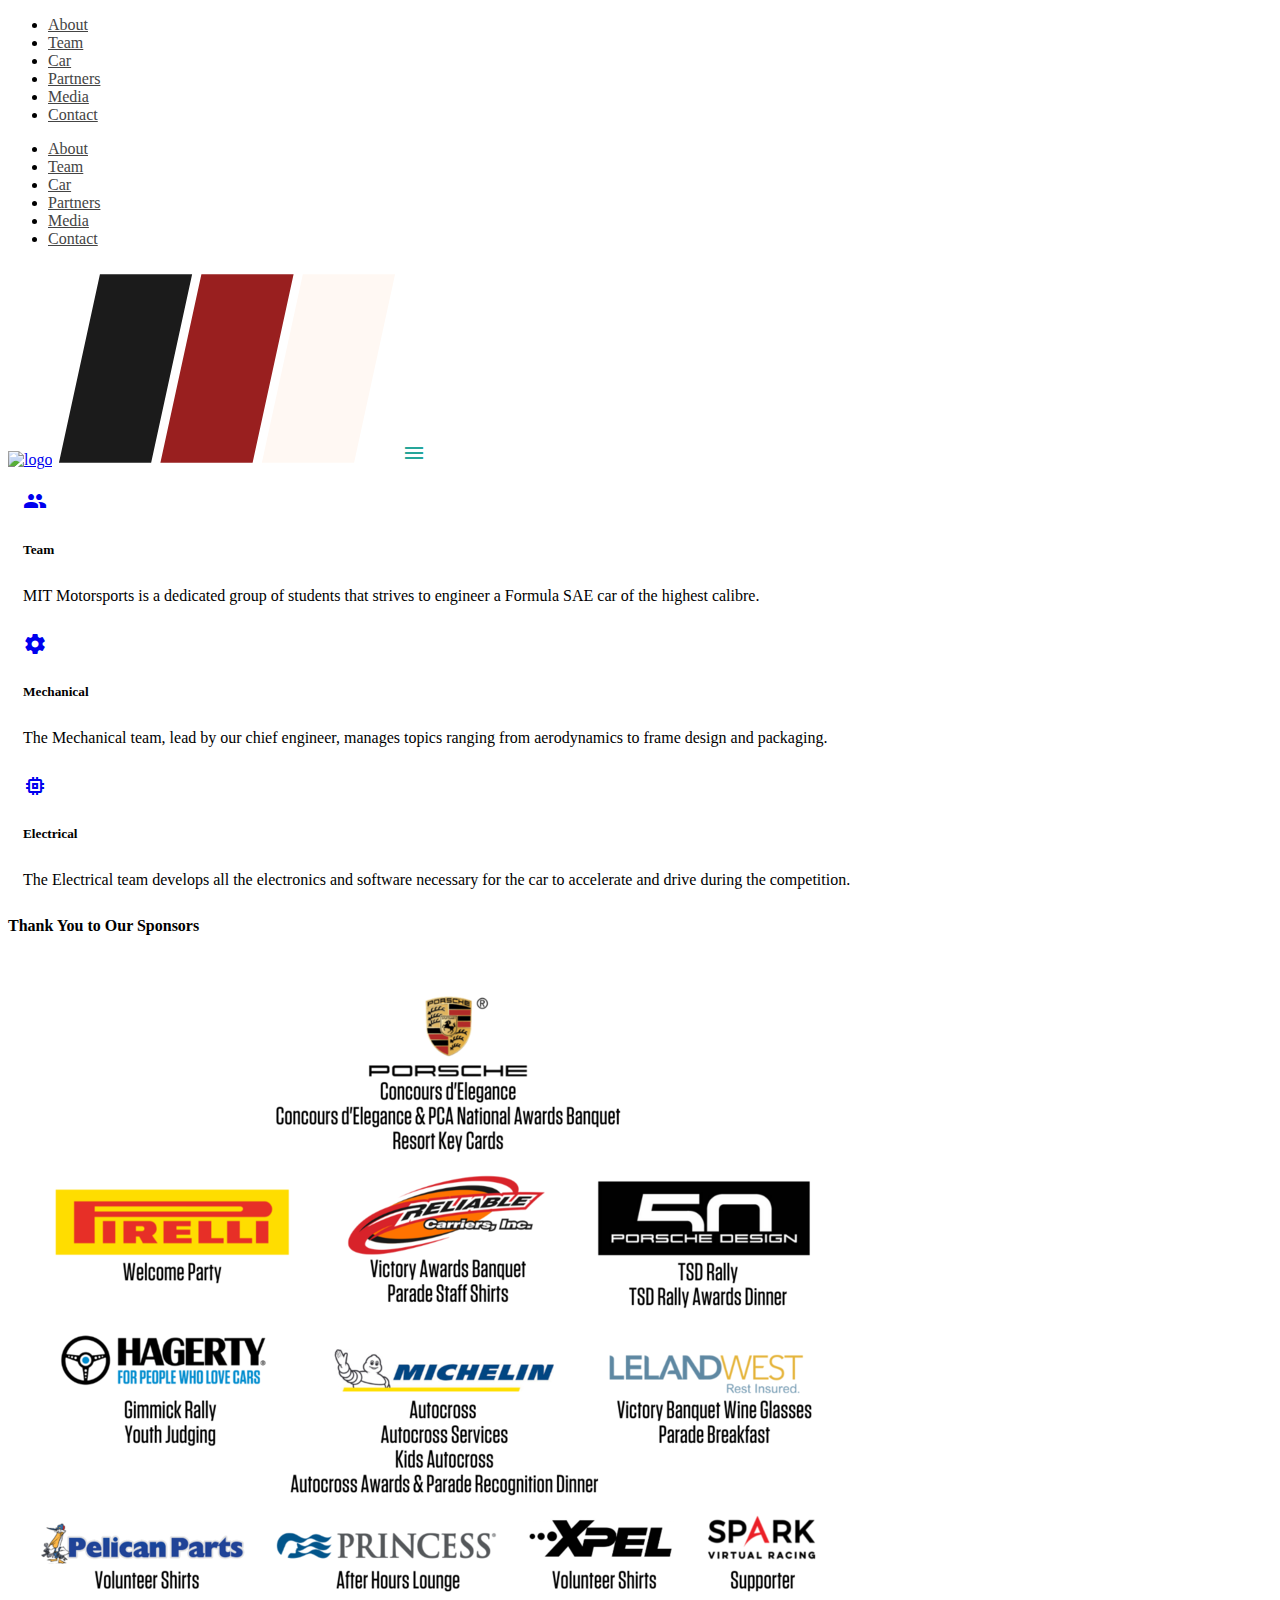
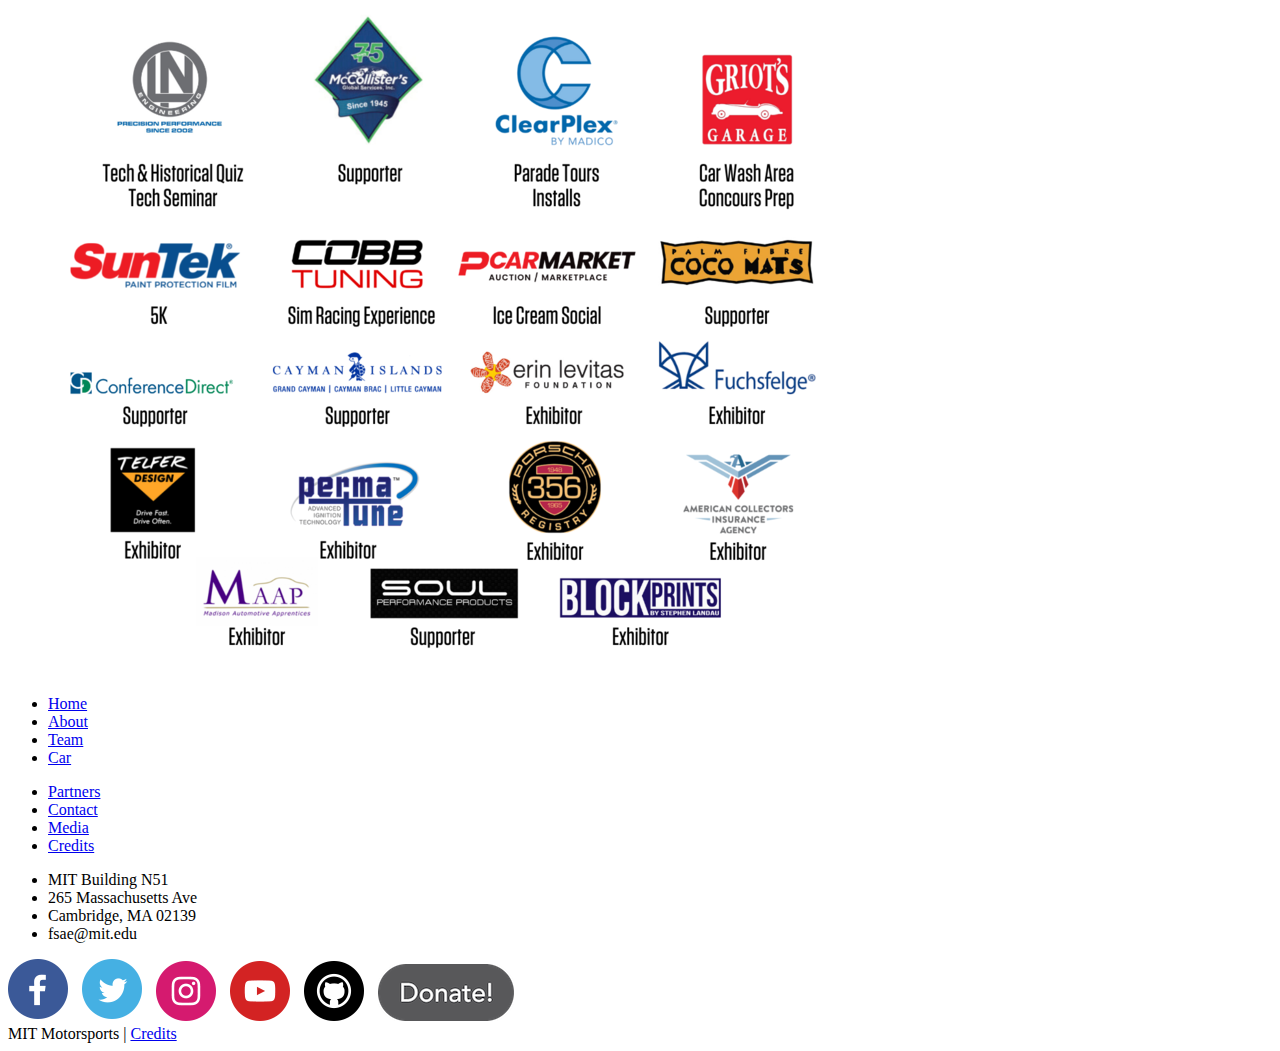
==== docs/index.html @ e7a62049 "xd" ====
<!DOCTYPE html>
<html lang="en">
<head>
  <meta http-equiv="Content-Type" content="text/html; charset=UTF-8"/>
  <meta name="viewport" content="width=device-width, initial-scale=1"/>
  <meta name="keywords" content="FSAE Electric, FSAE, Formula SAE, Formula SAE Electric, MIT, MIT Motorsports, MIT Racing, MIT Racecar">
  <meta name="description" content="The MIT Motorsports team participates in the Formula SAE Electric competition every year.">
  <title>MIT Motorsports</title>

  <!-- Favicon -->
  <link rel="apple-touch-icon-precomposed" sizes="57x57" href="logos/favicon/apple-touch-icon-57x57.png" />
  <link rel="apple-touch-icon-precomposed" sizes="114x114" href="logos/favicon/apple-touch-icon-114x114.png" />
  <link rel="apple-touch-icon-precomposed" sizes="72x72" href="logos/favicon/apple-touch-icon-72x72.png" />
  <link rel="apple-touch-icon-precomposed" sizes="144x144" href="logos/favicon/apple-touch-icon-144x144.png" />
  <link rel="apple-touch-icon-precomposed" sizes="60x60" href="logos/favicon/apple-touch-icon-60x60.png" />
  <link rel="apple-touch-icon-precomposed" sizes="120x120" href="logos/favicon/apple-touch-icon-120x120.png" />
  <link rel="apple-touch-icon-precomposed" sizes="76x76" href="logos/favicon/apple-touch-icon-76x76.png" />
  <link rel="apple-touch-icon-precomposed" sizes="152x152" href="logos/favicon/apple-touch-icon-152x152.png" />
  <link rel="icon" type="image/png" href="logos/favicon/favicon-196x196.png" sizes="196x196" />
  <link rel="icon" type="image/png" href="logos/favicon/favicon-96x96.png" sizes="96x96" />
  <link rel="icon" type="image/png" href="logos/favicon/favicon-32x32.png" sizes="32x32" />
  <link rel="icon" type="image/png" href="logos/favicon/favicon-16x16.png" sizes="16x16" />
  <link rel="icon" type="image/png" href="logos/favicon/favicon-128.png" sizes="128x128" />
  <meta name="application-name" content="&nbsp;"/>
  <meta name="msapplication-TileColor" content="#FFFFFF" />
  <meta name="msapplication-TileImage" content="logos/favicon/mstile-144x144.png" />
  <meta name="msapplication-square70x70logo" content="logos/favicon/mstile-70x70.png" />
  <meta name="msapplication-square150x150logo" content="logos/favicon/mstile-150x150.png" />
  <meta name="msapplication-wide310x150logo" content="logos/favicon/mstile-310x150.png" />
  <meta name="msapplication-square310x310logo" content="logos/favicon/mstile-310x310.png" />

  <!-- CSS  -->
  <link href="https://fonts.googleapis.com/icon?family=Material+Icons" rel="stylesheet">
  <link rel="stylesheet" href="https://cdnjs.cloudflare.com/ajax/libs/materialize/0.100.2/css/materialize.min.css" integrity="sha256-e22BQKCF7bb/h/4MFJ1a4lTRR2OuAe8Hxa/3tgU5Taw=" crossorigin="anonymous" />
  <link href="css/style.css" type="text/css" rel="stylesheet"/>
</head>
<body>

  <!-- Start Navbar -->
  <nav class="grey darken-1" role="navigation">
    <div class="nav-wrapper container">
      <ul class="right hide-on-med-and-down" style="position: relative; z-index:10000">
        <li><a class="black-text" href="/fundamentalsufv.github.io/public/about.html">About</a></li>
        <li><a class="black-text" href="/fundamentalsufv.github.io/public/team.html">Team</a></li>
        <li><a class="black-text" href="/fundamentalsufv.github.io/public/car.html">Car</a></li>
        <li><a class="black-text" href="/fundamentalsufv.github.io/public/sponsors.html">Partners</a></li>
        <li><a class="black-text" href="/fundamentalsufv.github.io/public/media.html">Media</a></li>
        <li><a class="black-text" href="/fundamentalsufv.github.io/public/contact.html">Contact</a></li>
      </ul>

      <ul id="nav-mobile" class="side-nav grey darken-1">
        <li><a class="black-text" href="/fundamentalsufv.github.io/public/about.html">About</a></li>
        <li><a class="black-text" href="/fundamentalsufv.github.io/public/team.html">Team</a></li>
        <li><a class="black-text" href="/fundamentalsufv.github.io/public/car.html">Car</a></li>
        <li><a class="black-text" href="/fundamentalsufv.github.io/public/sponsors.html">Partners</a></li>
        <li><a class="black-text" href="/fundamentalsufv.github.io/public/media.html">Media</a></li>
        <li><a class="black-text" href="/fundamentalsufv.github.io/public/contact.html">Contact</a></li>
      </ul>

      <div id="logo-container" style="height:90%; width:90%">
        <a href="index.html" class="brand-logo hide-on-med-and-down"><img style="height:30%; width:30%" src="logos/dark/full.svg" alt="logo"></a>
        <a href="index.html" class="brand-logo hide-on-large-only"><img src="logos/dark/bars.svg" alt="logo"></a>
        <a href="#" data-activates="nav-mobile" class="button-collapse"><i class="material-icons white-text">menu</i></a>
      </div>
    </div>
  </nav>
  <!-- End Navbar -->

  <!--Infographic Section -->
  <div class="container">
    <div class="section">

      <!--   Icon Section   -->
      <div class="row">
        <div class="col s12 m4">
          <div class="icon-block">
            <a href="/fundamentalsufv.github.io/public/team.html"><h2 class="center black-text"><i class="material-icons">group</i></h2></a>
            <h5 class="center">Team</h5>
            <p class="light center">MIT Motorsports is a dedicated group of students that strives to engineer a Formula SAE car of the highest calibre.</p>
          </div>
        </div>

        <div class="col s12 m4">
          <div class="icon-block">
            <a href="/fundamentalsufv.github.io/public/team.html"><h2 class="center black-text"><i class="material-icons">settings</i></h2></a>
            <h5 class="center">Mechanical</h5>
            <p class="light center">The Mechanical team, lead by our chief engineer, manages topics ranging from aerodynamics to frame design and packaging.</p>
          </div>
        </div>

        <div class="col s12 m4">
          <div class="icon-block">
            <a href=/fundamentalsufv.github.io/public/team.html"><h2 class="center black-text"><i class="material-icons">memory</i></h2></a>
            <h5 class="center">Electrical</h5>
            <p class="light center">The Electrical team develops all the electronics and software necessary for the car to accelerate and drive during the competition.</p>
          </div>
        </div>
      </div>

    </div>
  </div>

  <div class="section">
    <div class="row">
      <div class="col s12 center">
        <h3><i class="mdi-content-send brown-text"></i></h3>
        <h4>Thank You to Our Sponsors</h4>
        <br>
        <img src="images/sponsor_logos/SponsorSpread.png" alt="sponsors" class="responsive-img">
      </div>
    </div>
  </div>



  <!--Start Footer-->
  <footer class="page-footer red darken-4">
    <div class="container">
      <div class="row valign-wrapper">
        <div class="col l1 s12">
          <ul>
            <li><a class="white-text" href="index.html">Home</a></li>
            <li><a class="white-text" href="/fundamentalsufv.github.io/public/about.html">About</a></li>
            <li><a class="white-text" href="/fundamentalsufv.github.io/public/team.html">Team</a></li>
            <li><a class="white-text" href="/fundamentalsufv.github.io/public/car.html">Car</a></li>
          </ul>
        </div>
        <div class="col l1 s12 top">
          <ul>
            <li><a class="white-text" href="/fundamentalsufv.github.io/public/sponsors.html">Partners</a></li>
            <li><a class="white-text" href="/fundamentalsufv.github.io/public/contact.html">Contact</a></li>
            <li><a class="white-text" href="/fundamentalsufv.github.io/public/media.html">Media</a></li>
            <li><a class="white-text" href="/fundamentalsufv.github.io/public/credits.html">Credits</a></li>
          </ul>
        </div>
        <div class="col l3 s12">
          <ul>
            <li><span class="white-text">MIT Building N51</span></li>
            <li><span class="white-text">265 Massachusetts Ave</span></li>
            <li><span class="white-text">Cambridge, MA 02139</span></li>
            <li><span class="white-text">fsae@mit.edu</span></li>
          </ul>
        </div>
        <div class="col l8 s12">
          <a href="https://www.facebook.com/mitfsae/" target="_blank"><img class="grow" src="images/social_media_icons/facebook.png" alt="Facebook" style="padding-right:10px; padding-bottom:2px;"></a>
          <a href="https://twitter.com/mitracing?lang=en" target="_blank"><img class="grow" src="images/social_media_icons/twitter.png" alt="Twitter" style="padding-right:10px; padding-bottom:2px;"></a>
          <a href="https://www.instagram.com/mitmotorsports/" target="_blank"><img class="grow" src="images/social_media_icons/instagram.png" alt="Instagram" style="padding-right:10px;"></a>
          <a href="https://www.youtube.com/channel/UCtUTv52fJi8hfXDDovnQHeA" target="_blank"><img class="grow" src="images/social_media_icons/youtube.png" alt="YouTube" style="padding-right:10px;"></a>
          <a href="https://github.com/MITMotorsports" target="_blank"><img class="grow" src="images/social_media_icons/github.png" alt="GitHub" style="padding-right:10px;"></a>
          <a href="https://giving.mit.edu/give/to?fundId=2733854" target="_blank"><img class="grow" src="images/social_media_icons/donate3.png" alt="Donate"></a>
        </div>
      </div>
    </div>
    <div class="footer-copyright">
      <div class="container">
      MIT Motorsports | <a class="brown-text text-lighten-3" href="/fundamentalsufv.github.io/public/credits.html">Credits</a>
      </div>
    </div>
  </footer>
  <!--End Footer-->

  <!--  Scripts-->
  <script src="https://code.jquery.com/jquery-2.1.1.min.js"></script>
  <script src="js/materialize.js"></script>
  <script src="js/init.js"></script>

  </body>
</html>
---- docs/css/style.css ----
blockquote{
	display: block;
	background: #fff;
	padding: 15px 20px 15px 45px;
	margin: 0 0 20px;
	position: relative;
  
	/*Font*/
	font-size: 16pt;
	line-height: 1.2;
	color: #666;
	text-align: center;
  
	/*Borders - (Optional)*/
	border-left: 15px solid #c76c0c;
	border-right: 2px solid #c76c0c;
  
	/*Box Shadow - (Optional)*/
	-moz-box-shadow: 2px 2px 15px #ccc;
	-webkit-box-shadow: 2px 2px 15px #ccc;
	box-shadow: 2px 2px 15px #ccc;
  }
  
  blockquote::before{
	content: "\201C"; /*Unicode for Left Double Quote*/
  
	/*Font*/
	font-family: Georgia, serif;
	font-size: 60px;
	font-weight: bold;
	color: #999;
  
	/*Positioning*/
	position: absolute;
	left: 10px;
	top:5px;
  }
  
  blockquote::after{
	/*Reset to make sure*/
	content: "";
  }
  
  .slider .indicators {
	bottom: -30px;
  }
  
  h7 {
	font-size: 145%;
  }
  
  nav ul a {
	color: #444;
  }
  
  nav .brand-logo img {
	height: 30%;
	width: 30%;
	padding-top: 8px;
  }
  
  p {
	line-height: 2rem;
  }
  
  .tworem {
	font-size: 110%;
	line-height: 2rem;
  }
  
  .button-collapse {
	color: #26a69a;
  }
  
  .parallax-container {
	min-height: 380px;
	line-height: 0;
	height: auto;
	color: rgba(255,255,255,.9);
  }
  
  .parallax-container .section {
	width: 100%;
  }
  
  @media only screen and (max-width : 992px) {
	.parallax-container .section {
	  position: absolute;
	  top: 40%;
	}
	#index-banner .section {
	  top: 10%;
	}
  }
  
  @media only screen and (max-width : 600px) {
	#index-banner .section {
	  top: 0;
	}
  }
  
  .icon-block {
	padding: 0 15px;
  }
  
  .icon-block .material-icons {
	font-size: inherit;
  }
  
  footer.page-footer {
	margin: 0;
  }
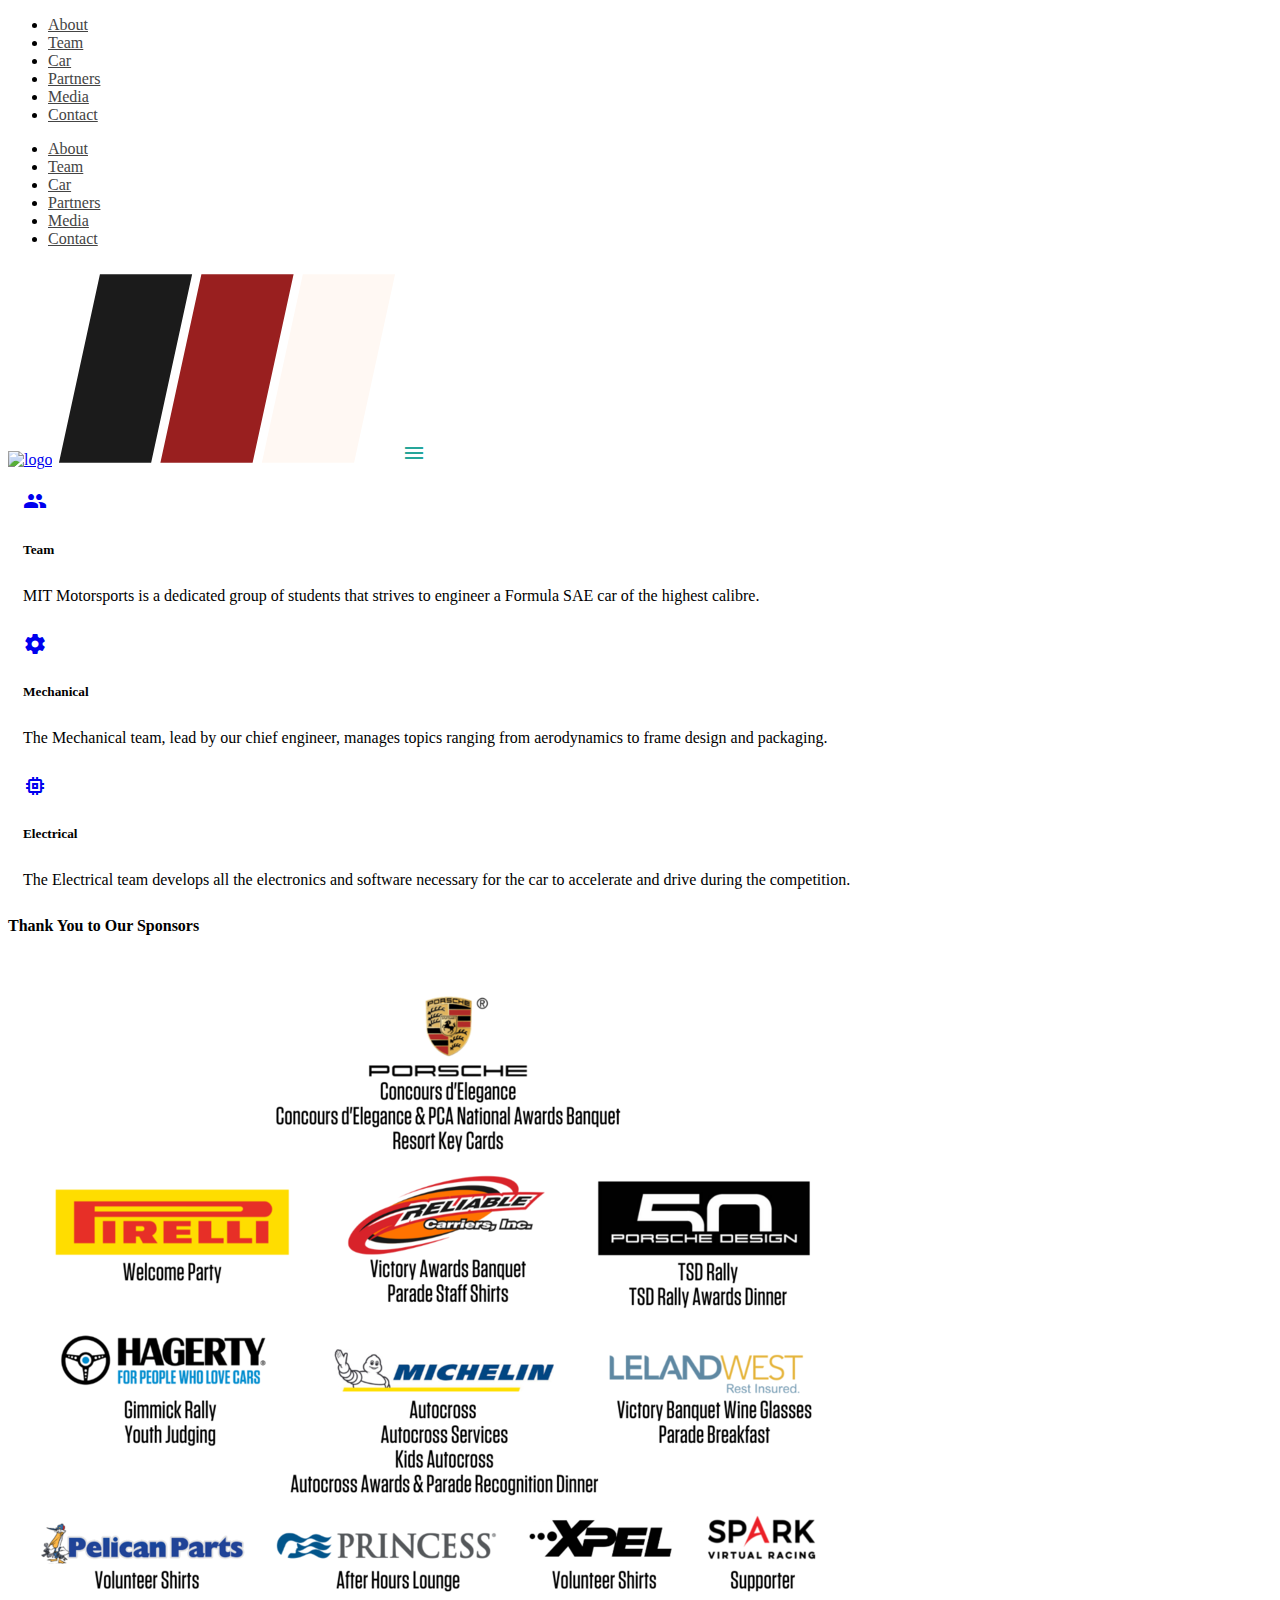
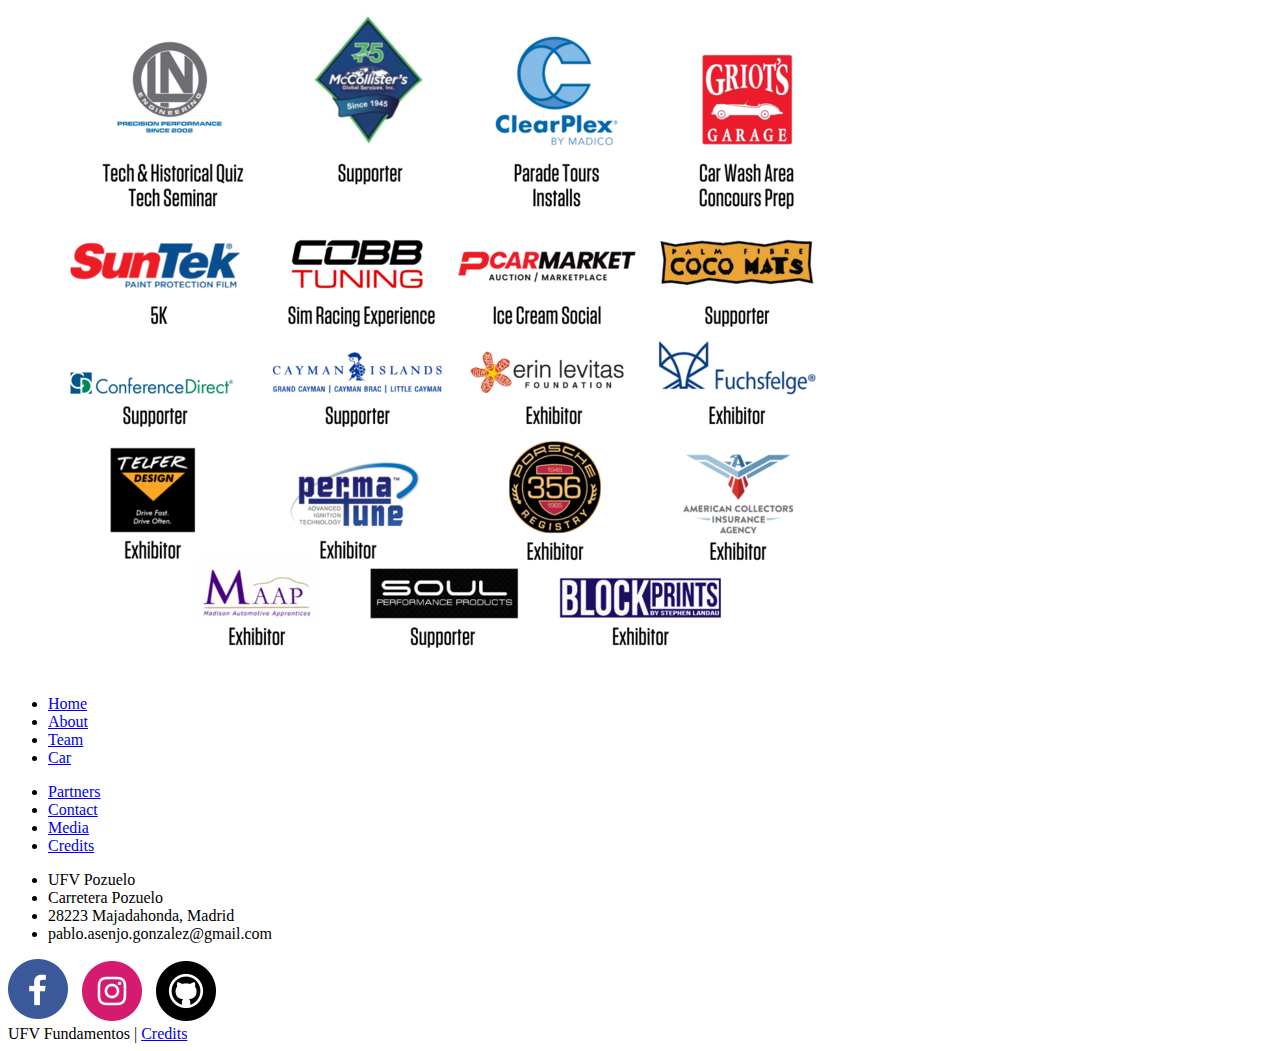
==== commit beb558f7: "xd" ====
--- a/docs/index.html
+++ b/docs/index.html
@@ -114,7 +114,7 @@
 
 
   <!--Start Footer-->
-  <footer class="page-footer red darken-4">
+  <footer class="page-footer grey darken-4">
     <div class="container">
       <div class="row valign-wrapper">
         <div class="col l1 s12">
@@ -135,34 +135,26 @@
         </div>
         <div class="col l3 s12">
           <ul>
-            <li><span class="white-text">MIT Building N51</span></li>
-            <li><span class="white-text">265 Massachusetts Ave</span></li>
-            <li><span class="white-text">Cambridge, MA 02139</span></li>
-            <li><span class="white-text">fsae@mit.edu</span></li>
+            <li><span class="white-text">UFV Pozuelo</span></li>
+            <li><span class="white-text">Carretera Pozuelo</span></li>
+            <li><span class="white-text">28223 Majadahonda, Madrid</span></li>
+            <li><span class="white-text">pablo.asenjo.gonzalez@gmail.com</span></li>
           </ul>
         </div>
         <div class="col l8 s12">
-          <a href="https://www.facebook.com/mitfsae/" target="_blank"><img class="grow" src="images/social_media_icons/facebook.png" alt="Facebook" style="padding-right:10px; padding-bottom:2px;"></a>
-          <a href="https://twitter.com/mitracing?lang=en" target="_blank"><img class="grow" src="images/social_media_icons/twitter.png" alt="Twitter" style="padding-right:10px; padding-bottom:2px;"></a>
-          <a href="https://www.instagram.com/mitmotorsports/" target="_blank"><img class="grow" src="images/social_media_icons/instagram.png" alt="Instagram" style="padding-right:10px;"></a>
-          <a href="https://www.youtube.com/channel/UCtUTv52fJi8hfXDDovnQHeA" target="_blank"><img class="grow" src="images/social_media_icons/youtube.png" alt="YouTube" style="padding-right:10px;"></a>
-          <a href="https://github.com/MITMotorsports" target="_blank"><img class="grow" src="images/social_media_icons/github.png" alt="GitHub" style="padding-right:10px;"></a>
-          <a href="https://giving.mit.edu/give/to?fundId=2733854" target="_blank"><img class="grow" src="images/social_media_icons/donate3.png" alt="Donate"></a>
+          <a href="https://www.linkedin.com/in/pablo-asenjo-737638212/" target="_blank"><img class="grow" src="images/social_media_icons/facebook.png" alt="Facebook" style="padding-right:10px; padding-bottom:2px;"></a>
+          <a href="https://www.instagram.com/pabloassenjo" target="_blank"><img class="grow" src="images/social_media_icons/instagram.png" alt="Instagram" style="padding-right:10px;"></a>
+          <a href="https://github.com/asenjogonsa" target="_blank"><img class="grow" src="images/social_media_icons/github.png" alt="GitHub" style="padding-right:10px;"></a>
         </div>
       </div>
     </div>
     <div class="footer-copyright">
       <div class="container">
-      MIT Motorsports | <a class="brown-text text-lighten-3" href="/fundamentalsufv.github.io/public/credits.html">Credits</a>
+      UFV Fundamentos | <a class="brown-text text-lighten-3" href="./public/credits.html">Credits</a>
       </div>
     </div>
   </footer>
   <!--End Footer-->
 
-  <!--  Scripts-->
-  <script src="https://code.jquery.com/jquery-2.1.1.min.js"></script>
-  <script src="js/materialize.js"></script>
-  <script src="js/init.js"></script>
-
   </body>
 </html>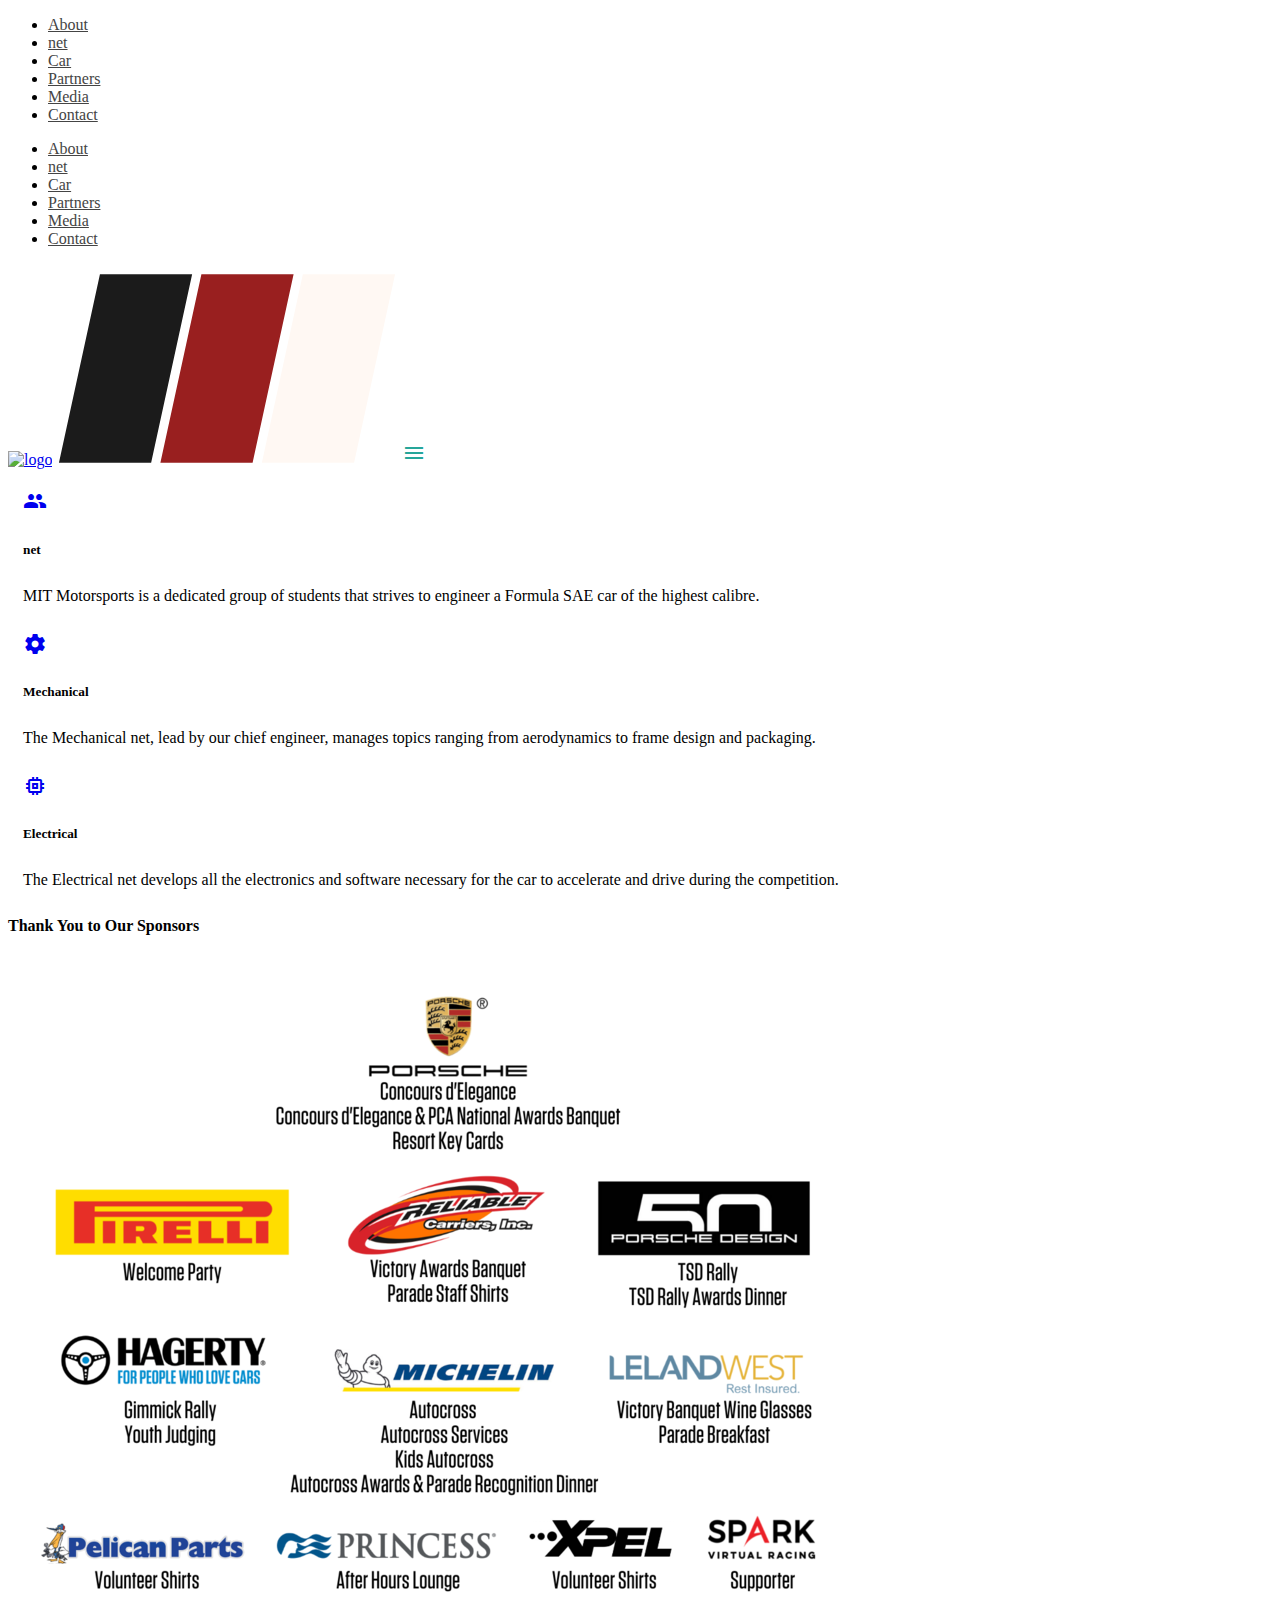
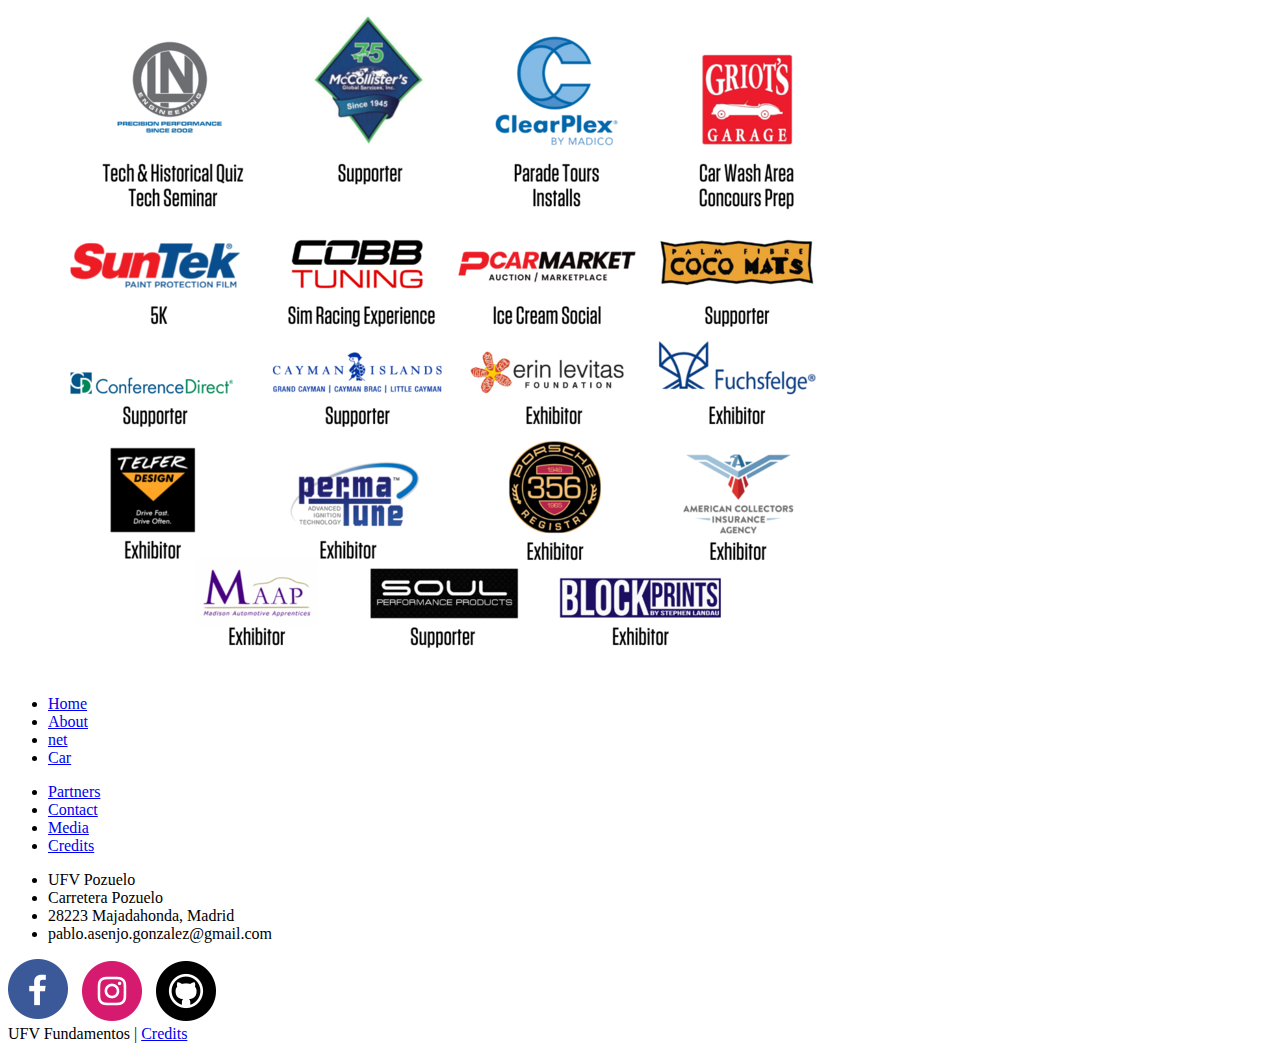
==== commit a00bf9f8: "xd" ====
--- a/docs/index.html
+++ b/docs/index.html
@@ -4,7 +4,7 @@
   <meta http-equiv="Content-Type" content="text/html; charset=UTF-8"/>
   <meta name="viewport" content="width=device-width, initial-scale=1"/>
   <meta name="keywords" content="FSAE Electric, FSAE, Formula SAE, Formula SAE Electric, MIT, MIT Motorsports, MIT Racing, MIT Racecar">
-  <meta name="description" content="The MIT Motorsports team participates in the Formula SAE Electric competition every year.">
+  <meta name="description" content="The MIT Motorsports net participates in the Formula SAE Electric competition every year.">
   <title>MIT Motorsports</title>
 
   <!-- Favicon -->
@@ -40,21 +40,21 @@
   <nav class="grey darken-1" role="navigation">
     <div class="nav-wrapper container">
       <ul class="right hide-on-med-and-down" style="position: relative; z-index:10000">
-        <li><a class="black-text" href="/fundamentalsufv.github.io/public/about.html">About</a></li>
-        <li><a class="black-text" href="/fundamentalsufv.github.io/public/team.html">Team</a></li>
-        <li><a class="black-text" href="/fundamentalsufv.github.io/public/car.html">Car</a></li>
-        <li><a class="black-text" href="/fundamentalsufv.github.io/public/sponsors.html">Partners</a></li>
-        <li><a class="black-text" href="/fundamentalsufv.github.io/public/media.html">Media</a></li>
-        <li><a class="black-text" href="/fundamentalsufv.github.io/public/contact.html">Contact</a></li>
+        <li><a class="black-text" href="./public/about.html">About</a></li>
+        <li><a class="black-text" href="./public/net.html">net</a></li>
+        <li><a class="black-text" href="./public/car.html">Car</a></li>
+        <li><a class="black-text" href="./public/sponsors.html">Partners</a></li>
+        <li><a class="black-text" href="./public/media.html">Media</a></li>
+        <li><a class="black-text" href="./public/contact.html">Contact</a></li>
       </ul>
 
       <ul id="nav-mobile" class="side-nav grey darken-1">
-        <li><a class="black-text" href="/fundamentalsufv.github.io/public/about.html">About</a></li>
-        <li><a class="black-text" href="/fundamentalsufv.github.io/public/team.html">Team</a></li>
-        <li><a class="black-text" href="/fundamentalsufv.github.io/public/car.html">Car</a></li>
-        <li><a class="black-text" href="/fundamentalsufv.github.io/public/sponsors.html">Partners</a></li>
-        <li><a class="black-text" href="/fundamentalsufv.github.io/public/media.html">Media</a></li>
-        <li><a class="black-text" href="/fundamentalsufv.github.io/public/contact.html">Contact</a></li>
+        <li><a class="black-text" href="./public/about.html">About</a></li>
+        <li><a class="black-text" href="./public/net.html">net</a></li>
+        <li><a class="black-text" href="./public/car.html">Car</a></li>
+        <li><a class="black-text" href="./public/sponsors.html">Partners</a></li>
+        <li><a class="black-text" href="./public/media.html">Media</a></li>
+        <li><a class="black-text" href="./public/contact.html">Contact</a></li>
       </ul>
 
       <div id="logo-container" style="height:90%; width:90%">
@@ -74,25 +74,25 @@
       <div class="row">
         <div class="col s12 m4">
           <div class="icon-block">
-            <a href="/fundamentalsufv.github.io/public/team.html"><h2 class="center black-text"><i class="material-icons">group</i></h2></a>
-            <h5 class="center">Team</h5>
+            <a href="./public/net.html"><h2 class="center black-text"><i class="material-icons">group</i></h2></a>
+            <h5 class="center">net</h5>
             <p class="light center">MIT Motorsports is a dedicated group of students that strives to engineer a Formula SAE car of the highest calibre.</p>
           </div>
         </div>
 
         <div class="col s12 m4">
           <div class="icon-block">
-            <a href="/fundamentalsufv.github.io/public/team.html"><h2 class="center black-text"><i class="material-icons">settings</i></h2></a>
+            <a href="./public/net.html"><h2 class="center black-text"><i class="material-icons">settings</i></h2></a>
             <h5 class="center">Mechanical</h5>
-            <p class="light center">The Mechanical team, lead by our chief engineer, manages topics ranging from aerodynamics to frame design and packaging.</p>
+            <p class="light center">The Mechanical net, lead by our chief engineer, manages topics ranging from aerodynamics to frame design and packaging.</p>
           </div>
         </div>
 
         <div class="col s12 m4">
           <div class="icon-block">
-            <a href=/fundamentalsufv.github.io/public/team.html"><h2 class="center black-text"><i class="material-icons">memory</i></h2></a>
+            <a href=./public/net.html"><h2 class="center black-text"><i class="material-icons">memory</i></h2></a>
             <h5 class="center">Electrical</h5>
-            <p class="light center">The Electrical team develops all the electronics and software necessary for the car to accelerate and drive during the competition.</p>
+            <p class="light center">The Electrical net develops all the electronics and software necessary for the car to accelerate and drive during the competition.</p>
           </div>
         </div>
       </div>
@@ -120,17 +120,17 @@
         <div class="col l1 s12">
           <ul>
             <li><a class="white-text" href="index.html">Home</a></li>
-            <li><a class="white-text" href="/fundamentalsufv.github.io/public/about.html">About</a></li>
-            <li><a class="white-text" href="/fundamentalsufv.github.io/public/team.html">Team</a></li>
-            <li><a class="white-text" href="/fundamentalsufv.github.io/public/car.html">Car</a></li>
+            <li><a class="white-text" href="./public/about.html">About</a></li>
+            <li><a class="white-text" href="./public/net.html">net</a></li>
+            <li><a class="white-text" href="./public/car.html">Car</a></li>
           </ul>
         </div>
         <div class="col l1 s12 top">
           <ul>
-            <li><a class="white-text" href="/fundamentalsufv.github.io/public/sponsors.html">Partners</a></li>
-            <li><a class="white-text" href="/fundamentalsufv.github.io/public/contact.html">Contact</a></li>
-            <li><a class="white-text" href="/fundamentalsufv.github.io/public/media.html">Media</a></li>
-            <li><a class="white-text" href="/fundamentalsufv.github.io/public/credits.html">Credits</a></li>
+            <li><a class="white-text" href="./public/sponsors.html">Partners</a></li>
+            <li><a class="white-text" href="./public/contact.html">Contact</a></li>
+            <li><a class="white-text" href="./public/media.html">Media</a></li>
+            <li><a class="white-text" href="./public/credits.html">Credits</a></li>
           </ul>
         </div>
         <div class="col l3 s12">
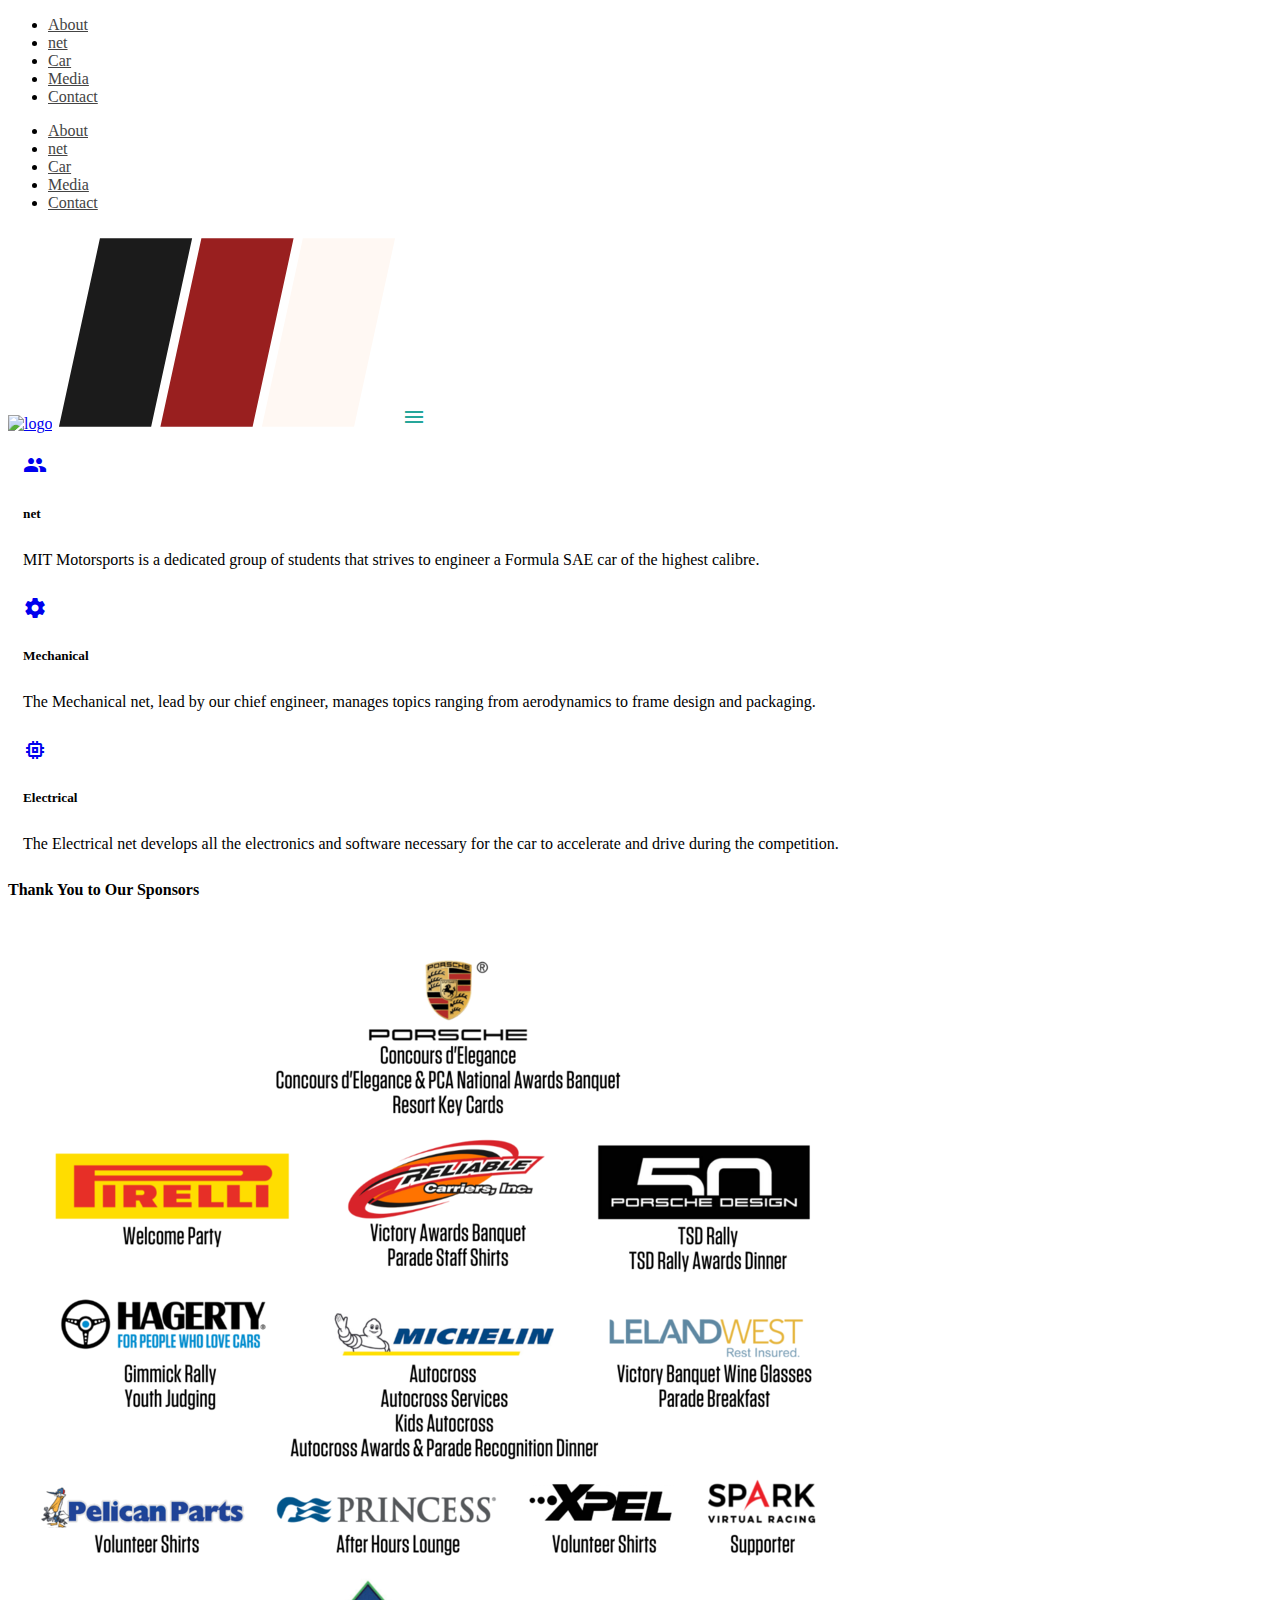
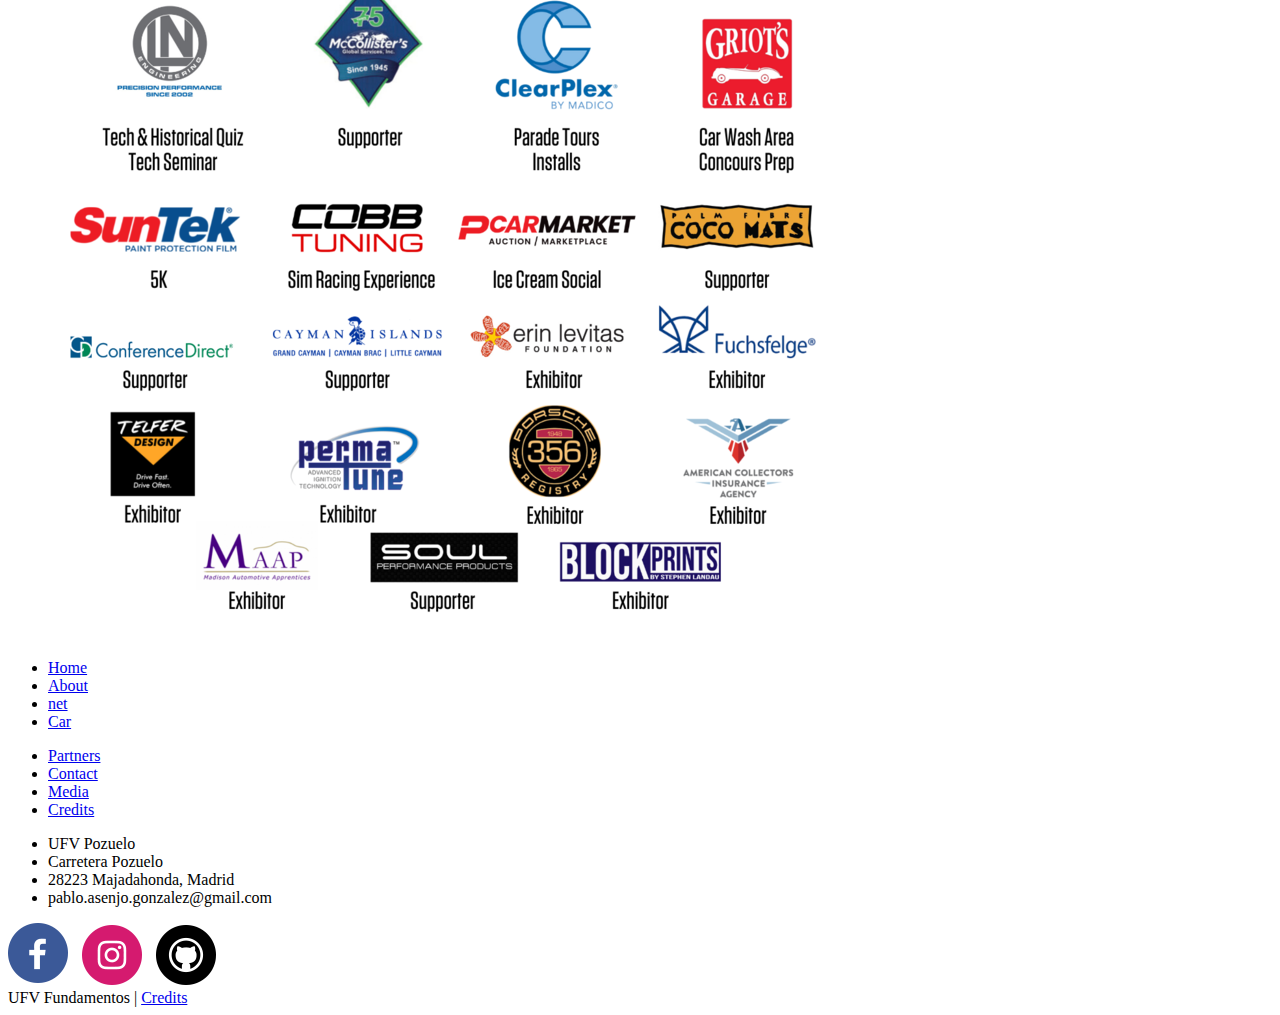
==== commit 34442150: "xd" ====
--- a/docs/index.html
+++ b/docs/index.html
@@ -43,7 +43,7 @@
         <li><a class="black-text" href="./public/about.html">About</a></li>
         <li><a class="black-text" href="./public/net.html">net</a></li>
         <li><a class="black-text" href="./public/car.html">Car</a></li>
-        <li><a class="black-text" href="./public/sponsors.html">Partners</a></li>
+         
         <li><a class="black-text" href="./public/media.html">Media</a></li>
         <li><a class="black-text" href="./public/contact.html">Contact</a></li>
       </ul>
@@ -52,7 +52,7 @@
         <li><a class="black-text" href="./public/about.html">About</a></li>
         <li><a class="black-text" href="./public/net.html">net</a></li>
         <li><a class="black-text" href="./public/car.html">Car</a></li>
-        <li><a class="black-text" href="./public/sponsors.html">Partners</a></li>
+         
         <li><a class="black-text" href="./public/media.html">Media</a></li>
         <li><a class="black-text" href="./public/contact.html">Contact</a></li>
       </ul>
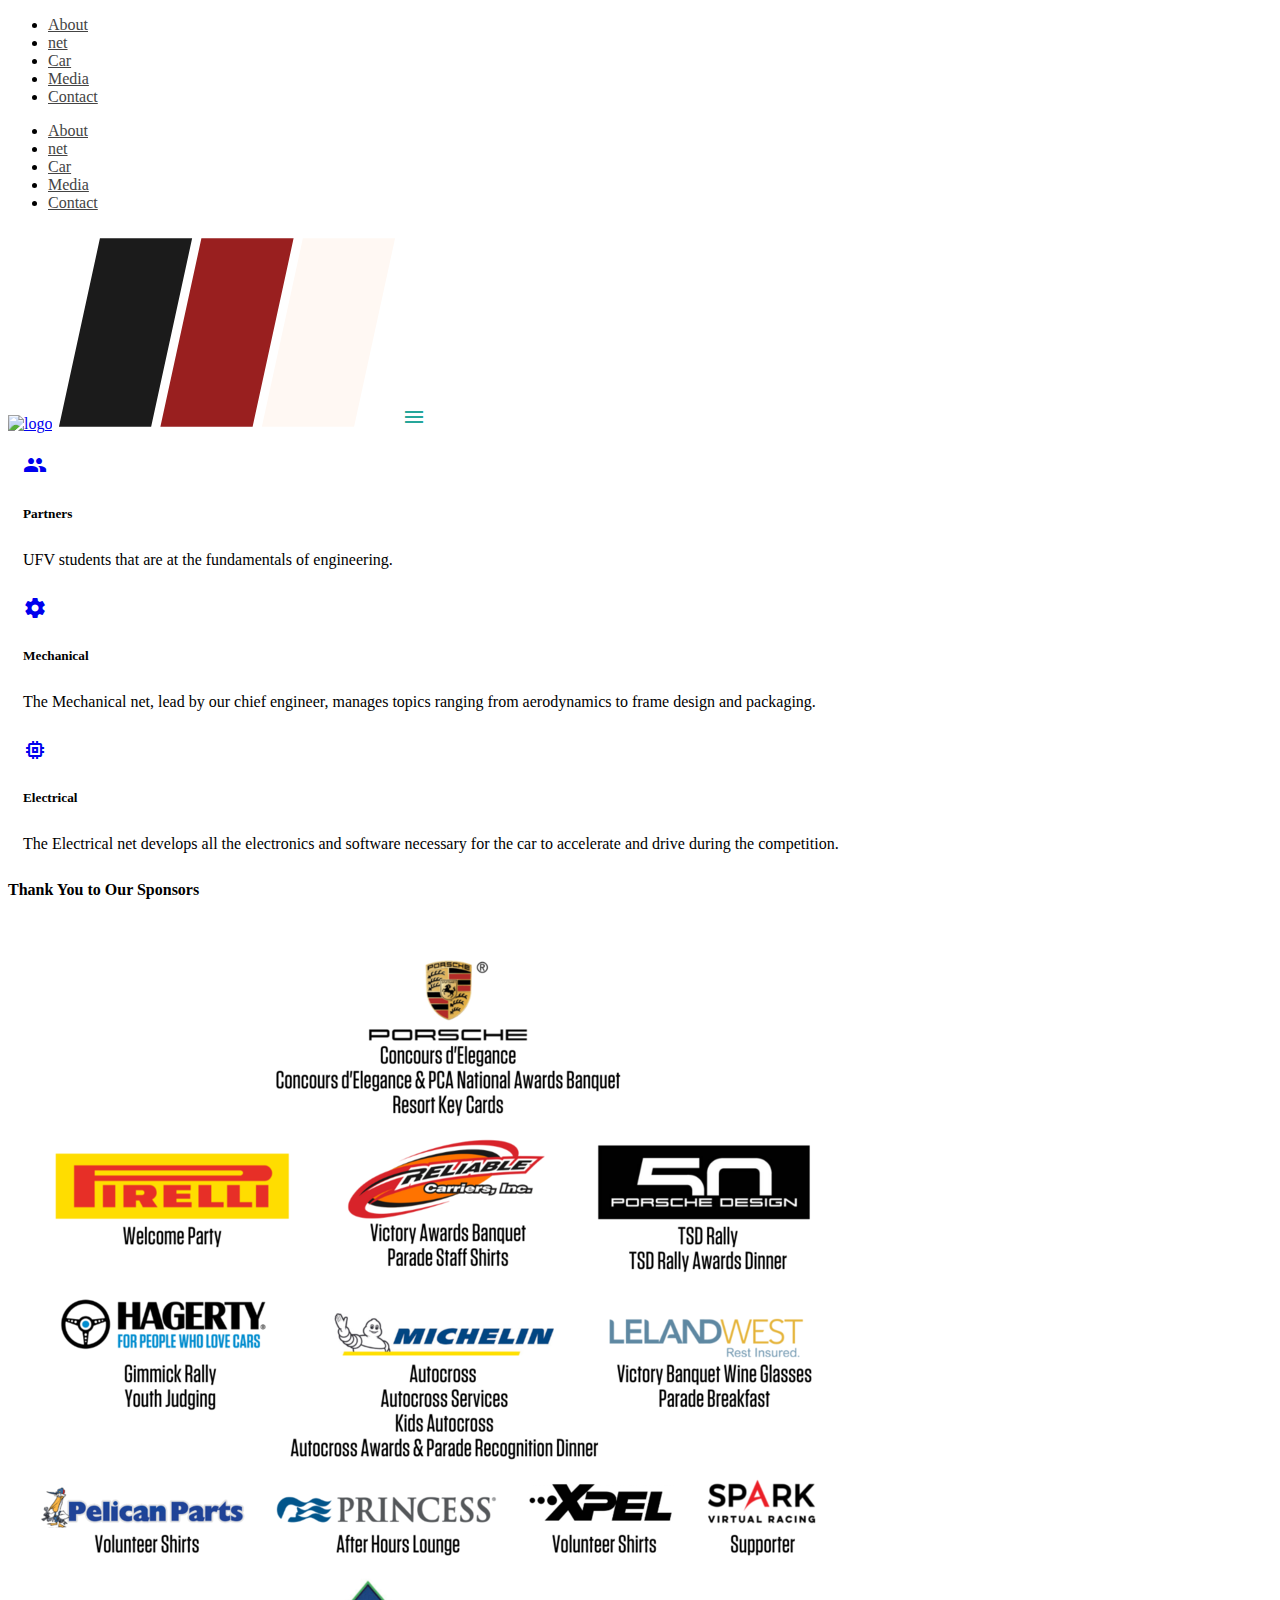
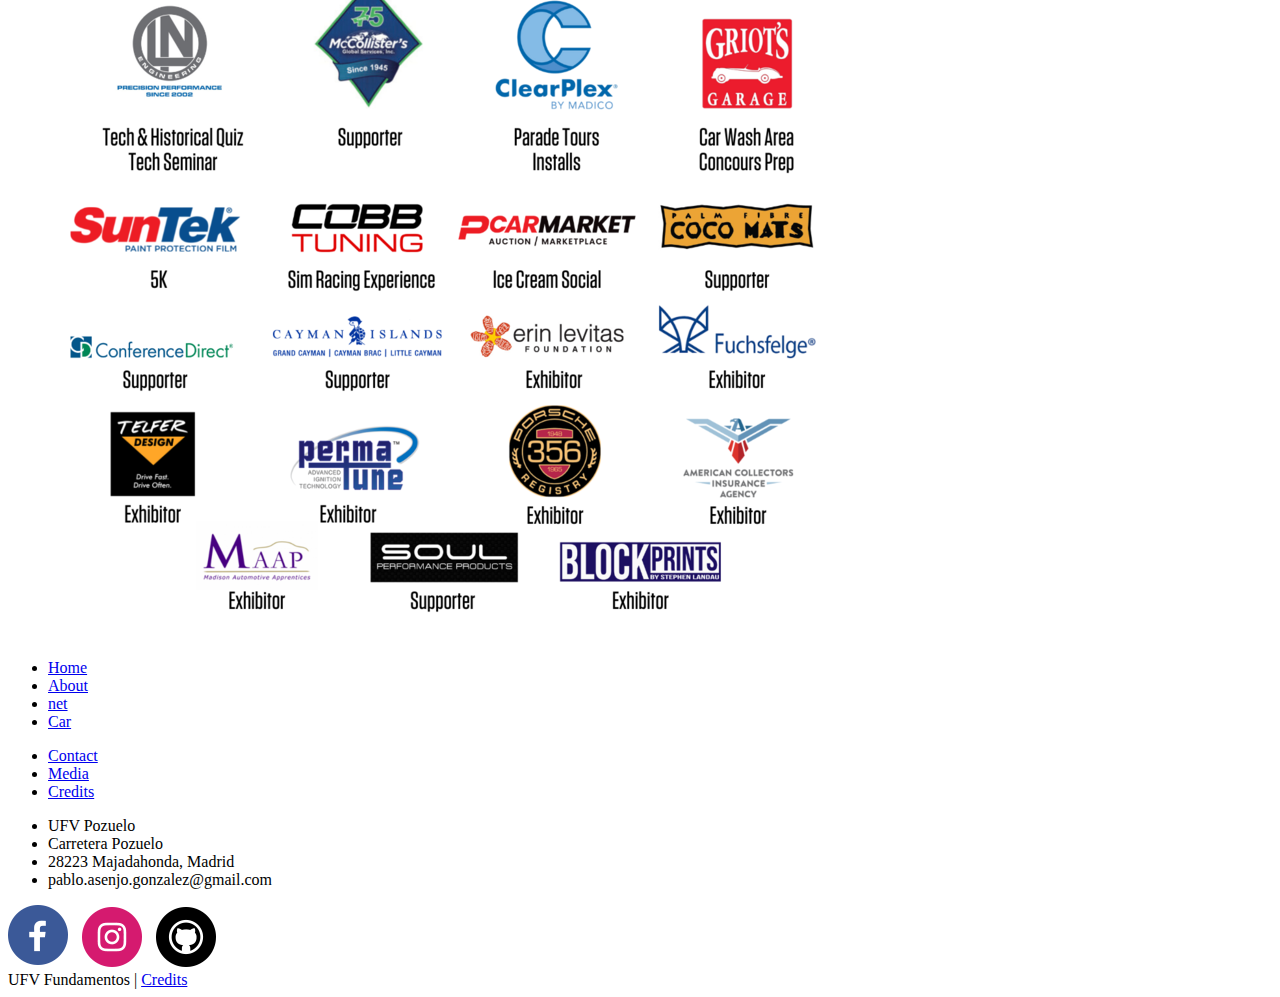
==== commit df7ea40c: "xd" ====
--- a/docs/index.html
+++ b/docs/index.html
@@ -75,8 +75,8 @@
         <div class="col s12 m4">
           <div class="icon-block">
             <a href="./public/net.html"><h2 class="center black-text"><i class="material-icons">group</i></h2></a>
-            <h5 class="center">net</h5>
-            <p class="light center">MIT Motorsports is a dedicated group of students that strives to engineer a Formula SAE car of the highest calibre.</p>
+            <h5 class="center">Partners</h5>
+            <p class="light center">UFV students that are at the fundamentals of engineering.</p>
           </div>
         </div>
 
@@ -127,7 +127,7 @@
         </div>
         <div class="col l1 s12 top">
           <ul>
-            <li><a class="white-text" href="./public/sponsors.html">Partners</a></li>
+            
             <li><a class="white-text" href="./public/contact.html">Contact</a></li>
             <li><a class="white-text" href="./public/media.html">Media</a></li>
             <li><a class="white-text" href="./public/credits.html">Credits</a></li>
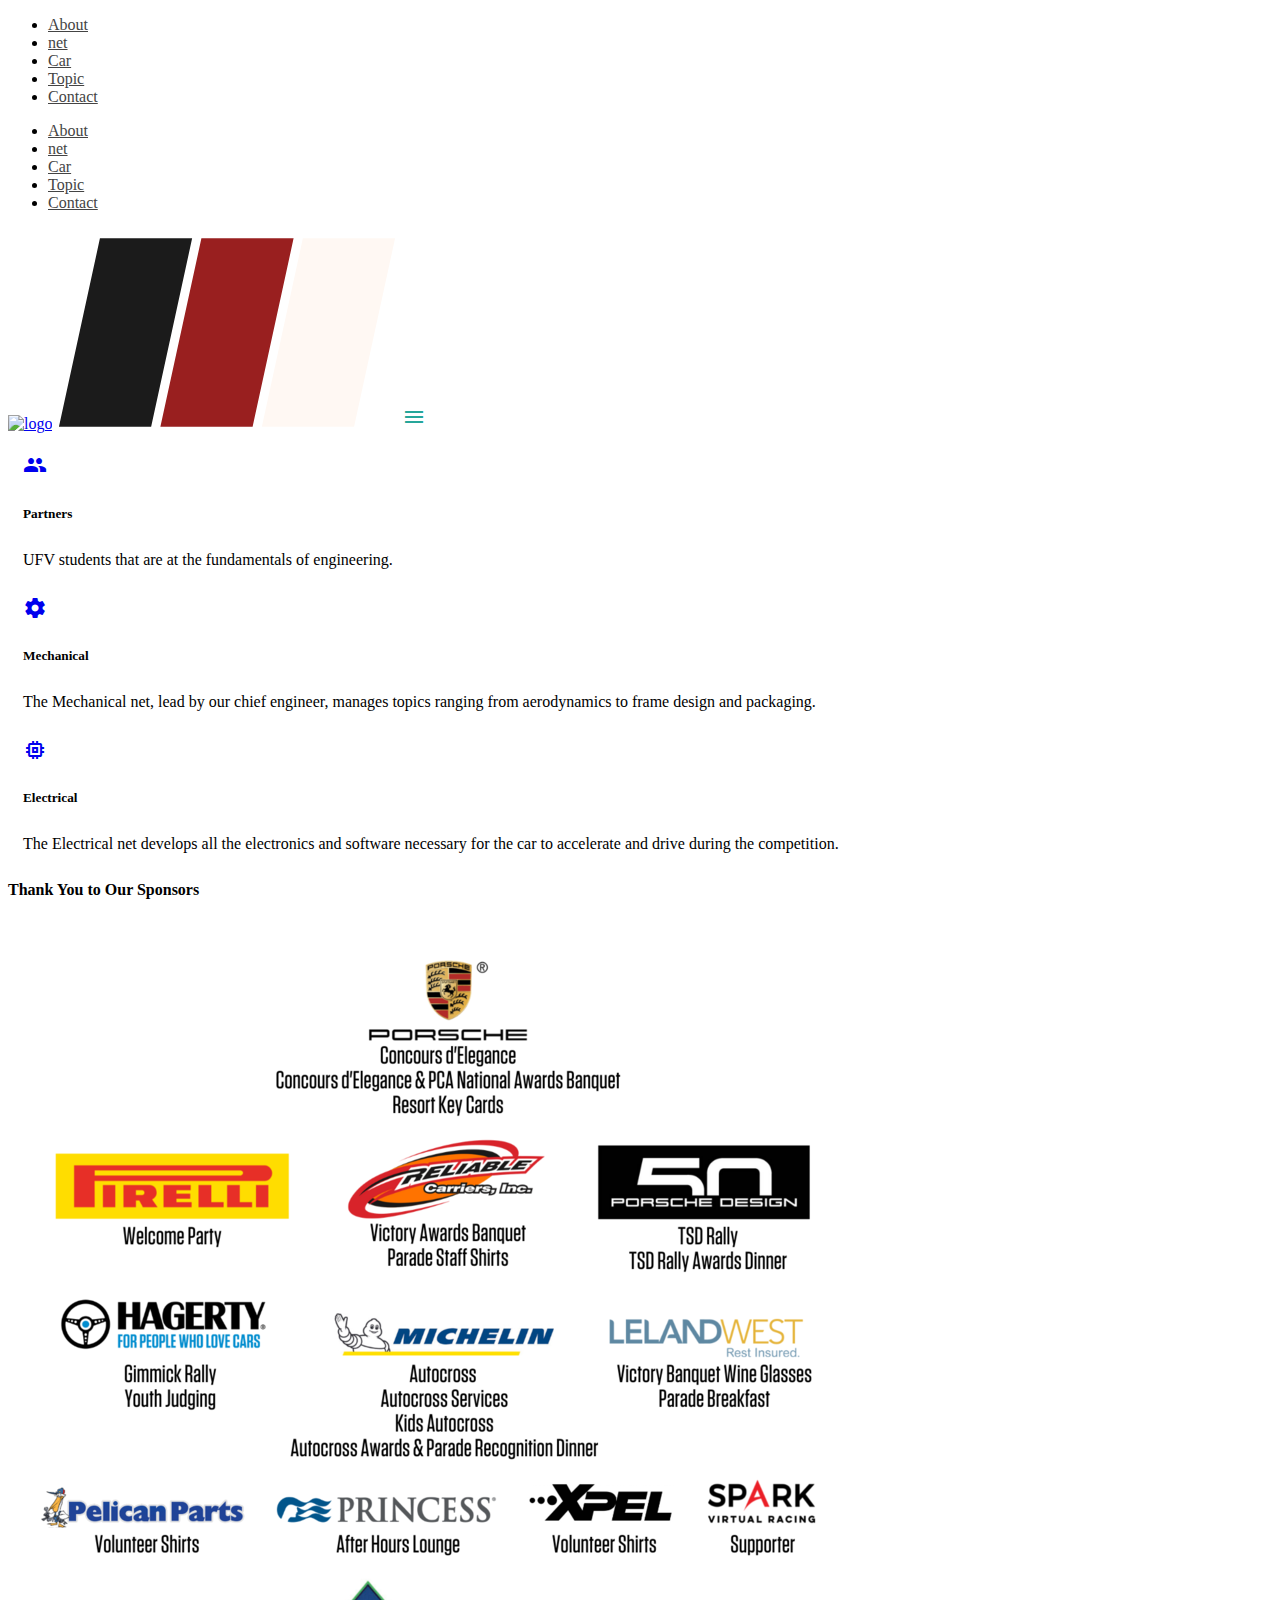
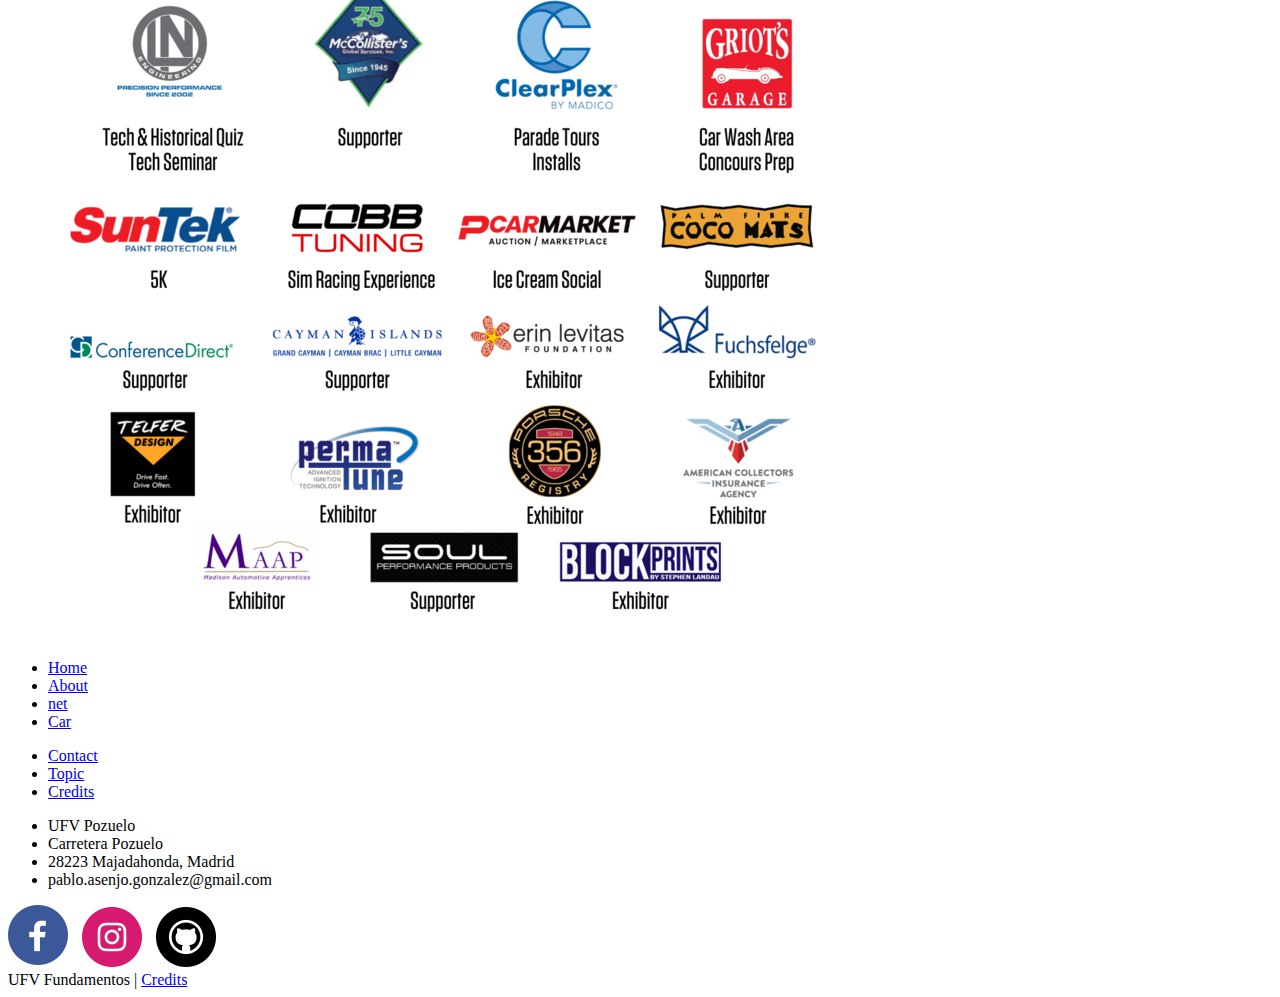
==== commit 2f97fcce: "xd" ====
--- a/docs/index.html
+++ b/docs/index.html
@@ -44,7 +44,7 @@
         <li><a class="black-text" href="./public/net.html">net</a></li>
         <li><a class="black-text" href="./public/car.html">Car</a></li>
          
-        <li><a class="black-text" href="./public/media.html">Media</a></li>
+        <li><a class="black-text" href="./public/topic.html">Topic</a></li>
         <li><a class="black-text" href="./public/contact.html">Contact</a></li>
       </ul>
 
@@ -53,12 +53,12 @@
         <li><a class="black-text" href="./public/net.html">net</a></li>
         <li><a class="black-text" href="./public/car.html">Car</a></li>
          
-        <li><a class="black-text" href="./public/media.html">Media</a></li>
+        <li><a class="black-text" href="./public/topic.html">Topic</a></li>
         <li><a class="black-text" href="./public/contact.html">Contact</a></li>
       </ul>
 
       <div id="logo-container" style="height:90%; width:90%">
-        <a href="index.html" class="brand-logo hide-on-med-and-down"><img style="height:30%; width:30%" src="logos/dark/full.svg" alt="logo"></a>
+        <a href="index.html" class="brand-logo hide-on-med-and-down"><img style="height:35%; width:35%" src="logos/dark/full.svg" alt="logo"></a>
         <a href="index.html" class="brand-logo hide-on-large-only"><img src="logos/dark/bars.svg" alt="logo"></a>
         <a href="#" data-activates="nav-mobile" class="button-collapse"><i class="material-icons white-text">menu</i></a>
       </div>
@@ -129,7 +129,7 @@
           <ul>
             
             <li><a class="white-text" href="./public/contact.html">Contact</a></li>
-            <li><a class="white-text" href="./public/media.html">Media</a></li>
+            <li><a class="white-text" href="./public/topic.html">Topic</a></li>
             <li><a class="white-text" href="./public/credits.html">Credits</a></li>
           </ul>
         </div>
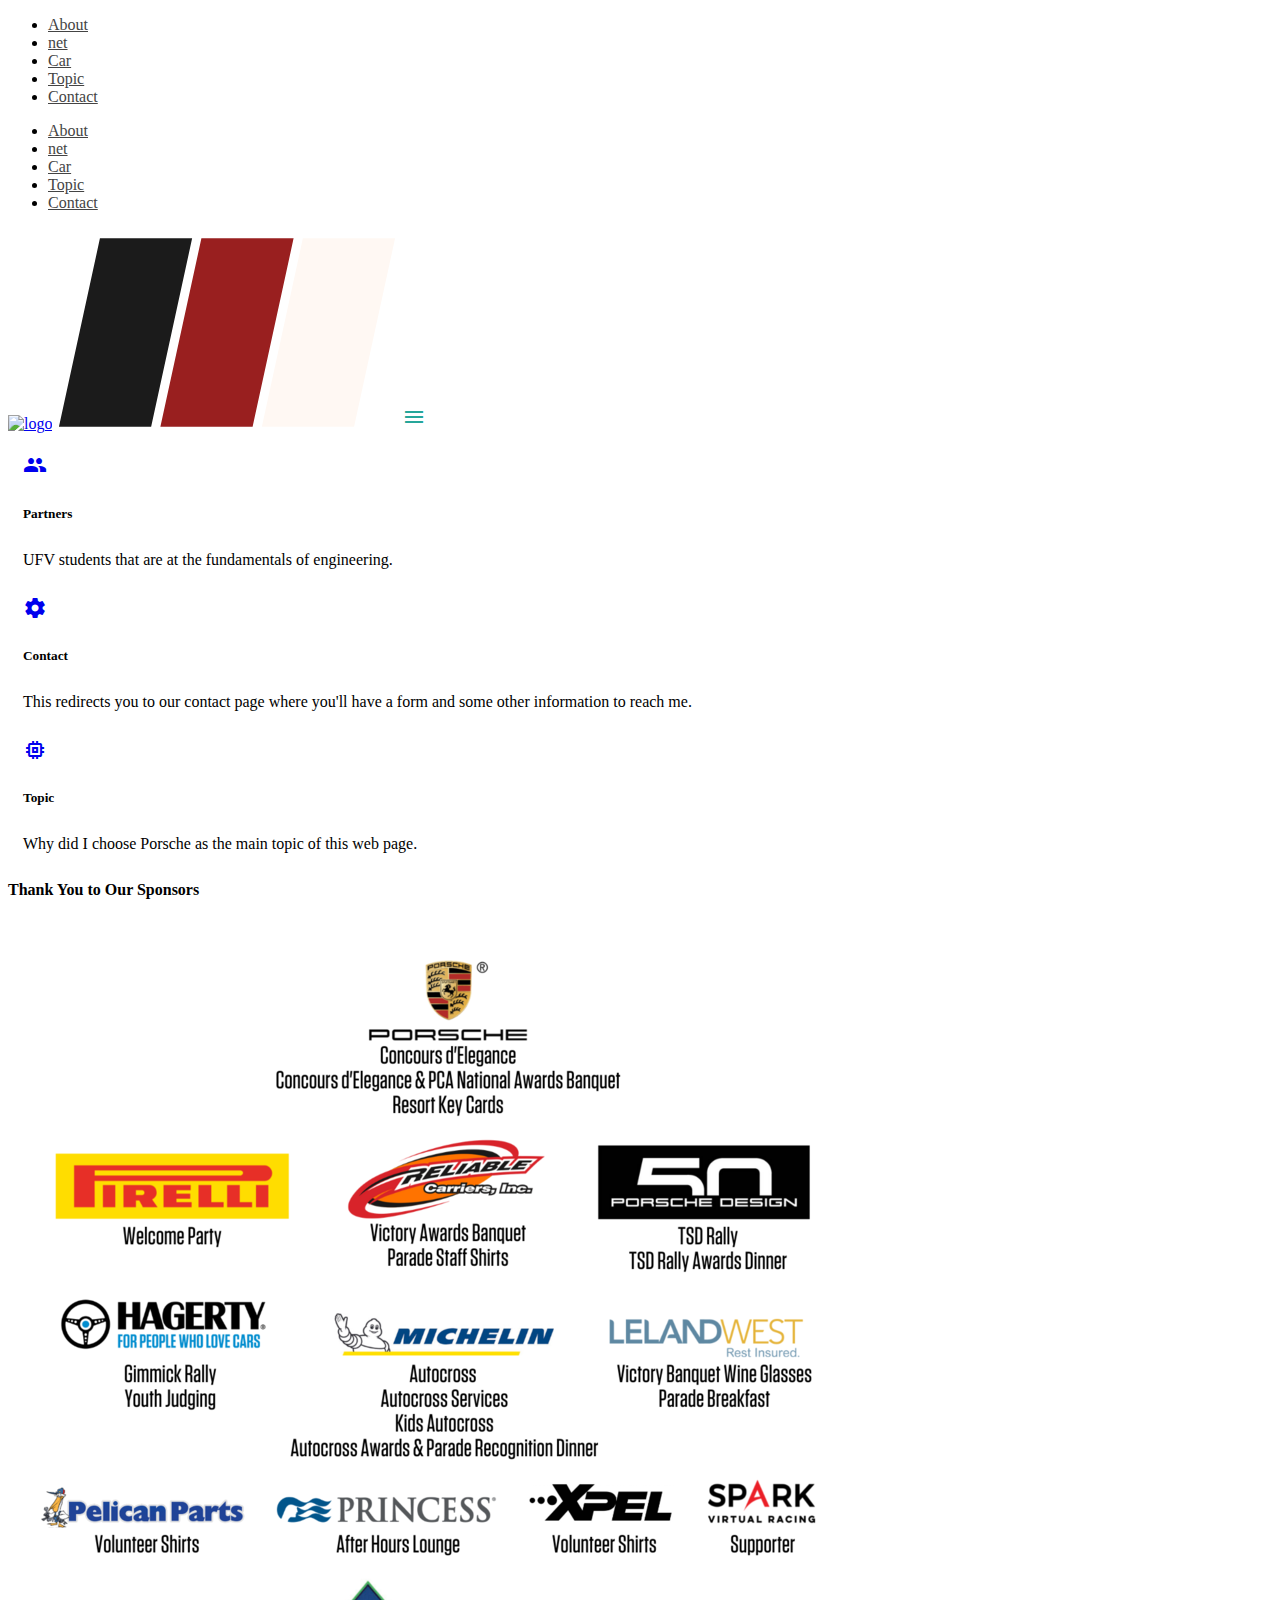
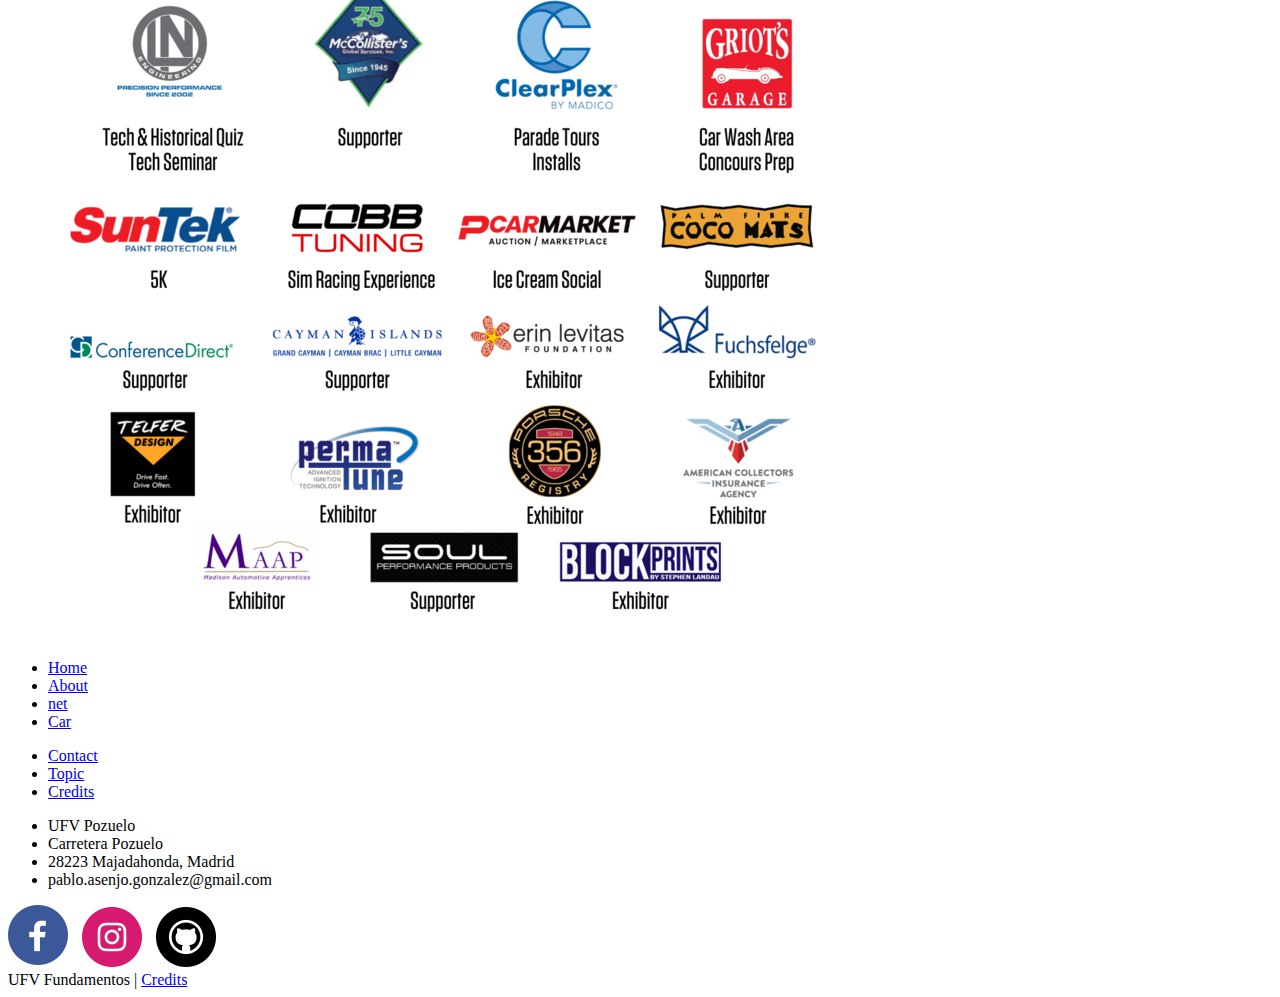
==== commit daf00610: "xd" ====
--- a/docs/index.html
+++ b/docs/index.html
@@ -83,16 +83,16 @@
         <div class="col s12 m4">
           <div class="icon-block">
             <a href="./public/net.html"><h2 class="center black-text"><i class="material-icons">settings</i></h2></a>
-            <h5 class="center">Mechanical</h5>
-            <p class="light center">The Mechanical net, lead by our chief engineer, manages topics ranging from aerodynamics to frame design and packaging.</p>
+            <h5 class="center">Contact</h5>
+            <p class="light center"> This redirects you to our contact page where you'll have a form and some other information to reach me.</p>
           </div>
         </div>
 
         <div class="col s12 m4">
           <div class="icon-block">
-            <a href=./public/net.html"><h2 class="center black-text"><i class="material-icons">memory</i></h2></a>
-            <h5 class="center">Electrical</h5>
-            <p class="light center">The Electrical net develops all the electronics and software necessary for the car to accelerate and drive during the competition.</p>
+            <a href="./public/topic.html"><h2 class="center black-text"><i class="material-icons">memory</i></h2></a>
+            <h5 class="center">Topic</h5>
+            <p class="light center">Why did I choose Porsche as the main topic of this web page.</p>
           </div>
         </div>
       </div>
--- a/docs/css/style.css
+++ b/docs/css/style.css
@@ -110,4 +110,10 @@
   footer.page-footer {
 	margin: 0;
   }
-  +  
+  #apartado123{
+	border:3px solid rgb(0, 0, 0);
+	border-radius:22px;
+	padding-left: 20px;
+	padding-right: 30px;
+ } 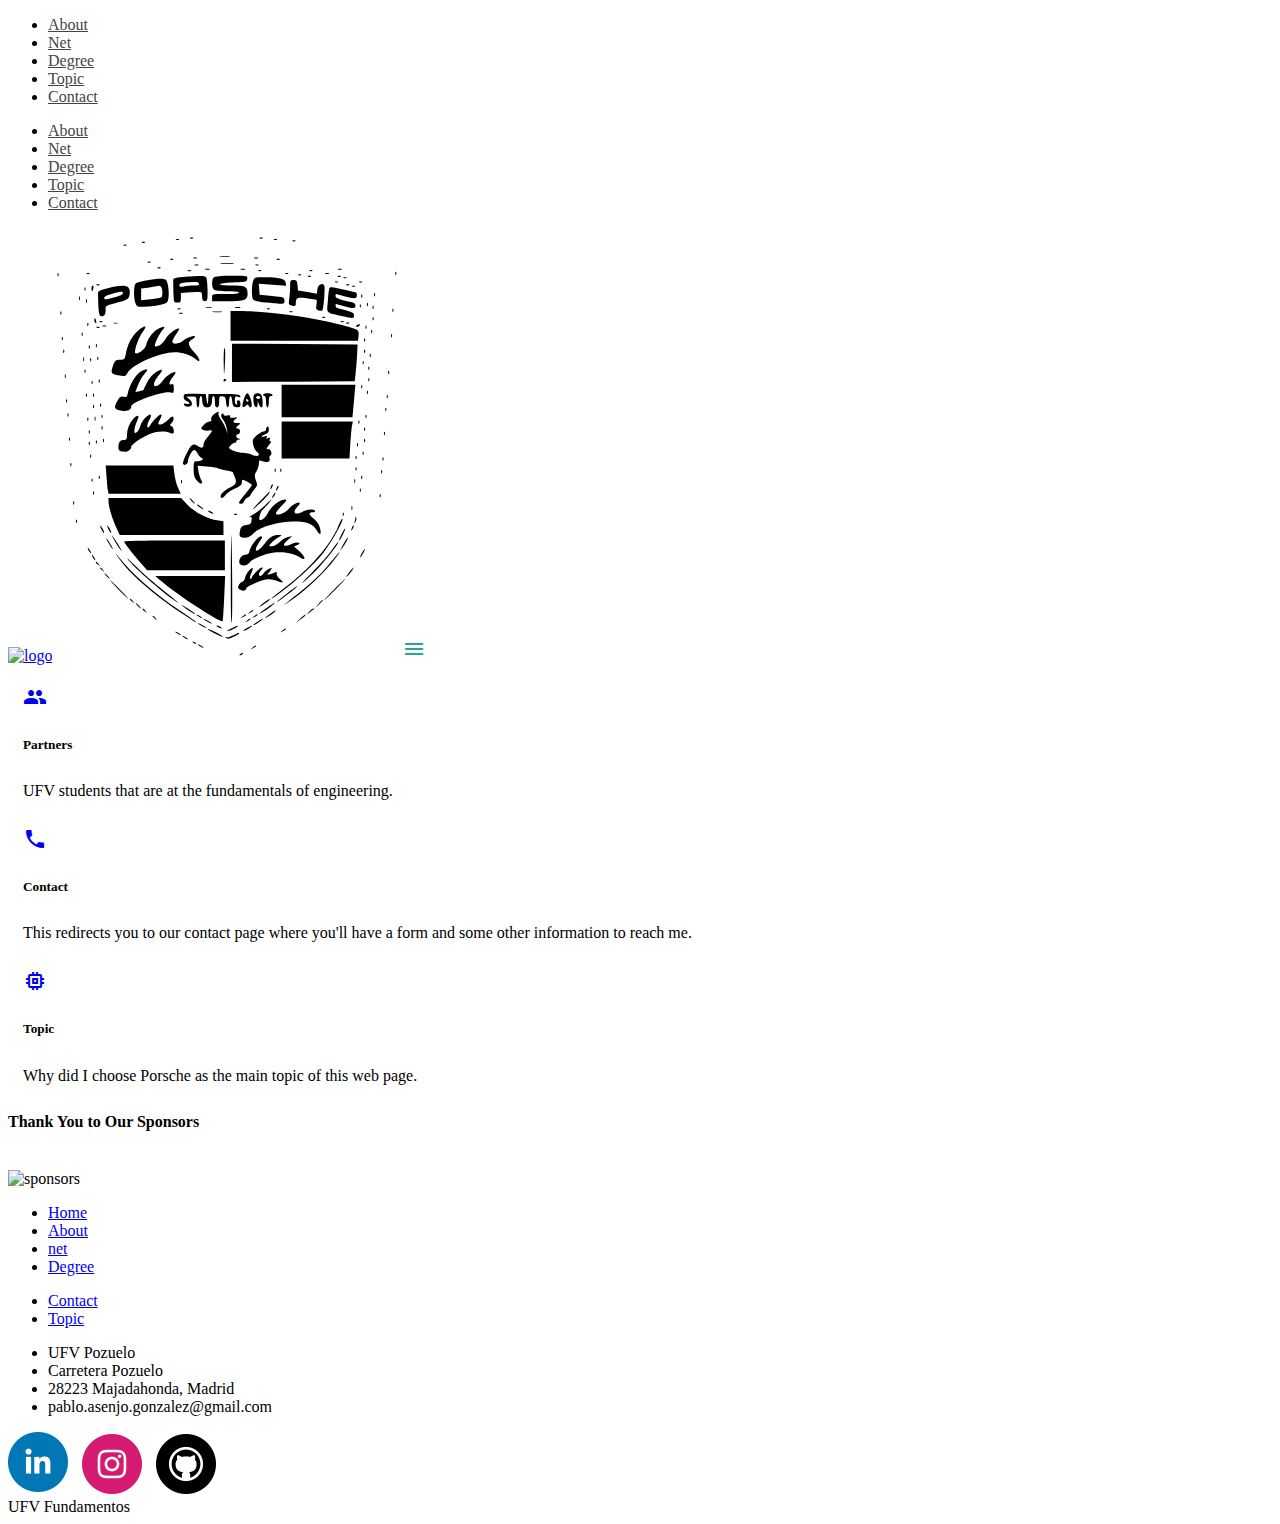
==== commit 48192e5b: "final" ====
--- a/docs/index.html
+++ b/docs/index.html
@@ -3,31 +3,10 @@
 <head>
   <meta http-equiv="Content-Type" content="text/html; charset=UTF-8"/>
   <meta name="viewport" content="width=device-width, initial-scale=1"/>
-  <meta name="keywords" content="FSAE Electric, FSAE, Formula SAE, Formula SAE Electric, MIT, MIT Motorsports, MIT Racing, MIT Racecar">
-  <meta name="description" content="The MIT Motorsports net participates in the Formula SAE Electric competition every year.">
-  <title>MIT Motorsports</title>
+  <meta name="description" content="Web page of Pablo Asenjo">
+  <title>Porsch Asenjo</title>
+  <link href="./logos/dark/bars.svg" rel="icon">
 
-  <!-- Favicon -->
-  <link rel="apple-touch-icon-precomposed" sizes="57x57" href="logos/favicon/apple-touch-icon-57x57.png" />
-  <link rel="apple-touch-icon-precomposed" sizes="114x114" href="logos/favicon/apple-touch-icon-114x114.png" />
-  <link rel="apple-touch-icon-precomposed" sizes="72x72" href="logos/favicon/apple-touch-icon-72x72.png" />
-  <link rel="apple-touch-icon-precomposed" sizes="144x144" href="logos/favicon/apple-touch-icon-144x144.png" />
-  <link rel="apple-touch-icon-precomposed" sizes="60x60" href="logos/favicon/apple-touch-icon-60x60.png" />
-  <link rel="apple-touch-icon-precomposed" sizes="120x120" href="logos/favicon/apple-touch-icon-120x120.png" />
-  <link rel="apple-touch-icon-precomposed" sizes="76x76" href="logos/favicon/apple-touch-icon-76x76.png" />
-  <link rel="apple-touch-icon-precomposed" sizes="152x152" href="logos/favicon/apple-touch-icon-152x152.png" />
-  <link rel="icon" type="image/png" href="logos/favicon/favicon-196x196.png" sizes="196x196" />
-  <link rel="icon" type="image/png" href="logos/favicon/favicon-96x96.png" sizes="96x96" />
-  <link rel="icon" type="image/png" href="logos/favicon/favicon-32x32.png" sizes="32x32" />
-  <link rel="icon" type="image/png" href="logos/favicon/favicon-16x16.png" sizes="16x16" />
-  <link rel="icon" type="image/png" href="logos/favicon/favicon-128.png" sizes="128x128" />
-  <meta name="application-name" content="&nbsp;"/>
-  <meta name="msapplication-TileColor" content="#FFFFFF" />
-  <meta name="msapplication-TileImage" content="logos/favicon/mstile-144x144.png" />
-  <meta name="msapplication-square70x70logo" content="logos/favicon/mstile-70x70.png" />
-  <meta name="msapplication-square150x150logo" content="logos/favicon/mstile-150x150.png" />
-  <meta name="msapplication-wide310x150logo" content="logos/favicon/mstile-310x150.png" />
-  <meta name="msapplication-square310x310logo" content="logos/favicon/mstile-310x310.png" />
 
   <!-- CSS  -->
   <link href="https://fonts.googleapis.com/icon?family=Material+Icons" rel="stylesheet">
@@ -41,8 +20,8 @@
     <div class="nav-wrapper container">
       <ul class="right hide-on-med-and-down" style="position: relative; z-index:10000">
         <li><a class="black-text" href="./public/about.html">About</a></li>
-        <li><a class="black-text" href="./public/net.html">net</a></li>
-        <li><a class="black-text" href="./public/car.html">Car</a></li>
+        <li><a class="black-text" href="./public/net.html">Net</a></li>
+        <li><a class="black-text" href="./public/degree.html">Degree</a></li>
          
         <li><a class="black-text" href="./public/topic.html">Topic</a></li>
         <li><a class="black-text" href="./public/contact.html">Contact</a></li>
@@ -50,8 +29,8 @@
 
       <ul id="nav-mobile" class="side-nav grey darken-1">
         <li><a class="black-text" href="./public/about.html">About</a></li>
-        <li><a class="black-text" href="./public/net.html">net</a></li>
-        <li><a class="black-text" href="./public/car.html">Car</a></li>
+        <li><a class="black-text" href="./public/net.html">Net</a></li>
+        <li><a class="black-text" href="./public/degree.html">Degree</a></li>
          
         <li><a class="black-text" href="./public/topic.html">Topic</a></li>
         <li><a class="black-text" href="./public/contact.html">Contact</a></li>
@@ -82,7 +61,7 @@
 
         <div class="col s12 m4">
           <div class="icon-block">
-            <a href="./public/net.html"><h2 class="center black-text"><i class="material-icons">settings</i></h2></a>
+            <a href="./public/net.html"><h2 class="center black-text"><i class="material-icons">phone</i></h2></a>
             <h5 class="center">Contact</h5>
             <p class="light center"> This redirects you to our contact page where you'll have a form and some other information to reach me.</p>
           </div>
@@ -106,7 +85,7 @@
         <h3><i class="mdi-content-send brown-text"></i></h3>
         <h4>Thank You to Our Sponsors</h4>
         <br>
-        <img src="images/sponsor_logos/SponsorSpread.png" alt="sponsors" class="responsive-img">
+        <img src="https://2022parade.pca.org/mediaassets.pca.org/pages/microsites/parade2022/images/parade%20sponsors%20-%202022%20(1).png" alt="sponsors" class="responsive-img">
       </div>
     </div>
   </div>
@@ -122,7 +101,7 @@
             <li><a class="white-text" href="index.html">Home</a></li>
             <li><a class="white-text" href="./public/about.html">About</a></li>
             <li><a class="white-text" href="./public/net.html">net</a></li>
-            <li><a class="white-text" href="./public/car.html">Car</a></li>
+            <li><a class="white-text" href="./public/degree.html">Degree</a></li>
           </ul>
         </div>
         <div class="col l1 s12 top">
@@ -130,7 +109,7 @@
             
             <li><a class="white-text" href="./public/contact.html">Contact</a></li>
             <li><a class="white-text" href="./public/topic.html">Topic</a></li>
-            <li><a class="white-text" href="./public/credits.html">Credits</a></li>
+            
           </ul>
         </div>
         <div class="col l3 s12">
@@ -142,7 +121,7 @@
           </ul>
         </div>
         <div class="col l8 s12">
-          <a href="https://www.linkedin.com/in/pablo-asenjo-737638212/" target="_blank"><img class="grow" src="images/social_media_icons/facebook.png" alt="Facebook" style="padding-right:10px; padding-bottom:2px;"></a>
+          <a href="https://www.linkedin.com/in/pablo-asenjo-737638212/" target="_blank"><img class="grow" src="images/social_media_icons/linkedin.png" alt="Facebook" style="padding-right:10px; padding-bottom:2px;"></a>
           <a href="https://www.instagram.com/pabloassenjo" target="_blank"><img class="grow" src="images/social_media_icons/instagram.png" alt="Instagram" style="padding-right:10px;"></a>
           <a href="https://github.com/asenjogonsa" target="_blank"><img class="grow" src="images/social_media_icons/github.png" alt="GitHub" style="padding-right:10px;"></a>
         </div>
@@ -150,7 +129,7 @@
     </div>
     <div class="footer-copyright">
       <div class="container">
-      UFV Fundamentos | <a class="brown-text text-lighten-3" href="./public/credits.html">Credits</a>
+      UFV Fundamentos 
       </div>
     </div>
   </footer>
